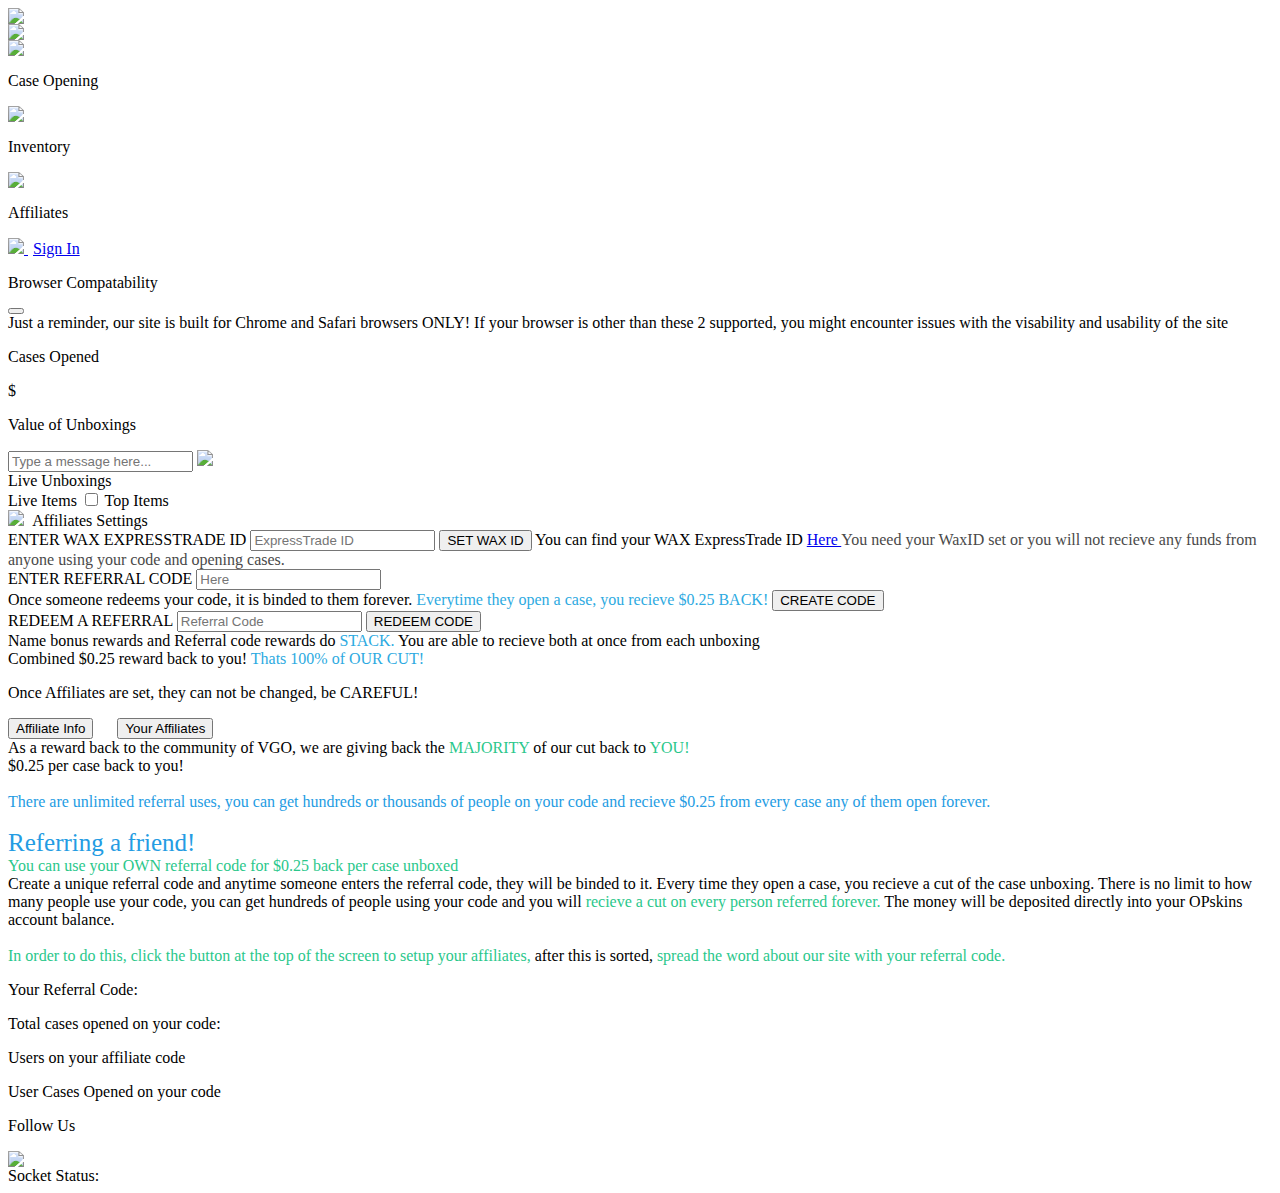
==== VGO-master/public/affiliates.html @ be5f2eef "5th" ====
<html>
    <head>
        <link rel="stylesheet" href="https://cdnjs.cloudflare.com/ajax/libs/animate.css/3.5.2/animate.min.css">
        <link rel="stylesheet" href="https://cdn.jsdelivr.net/npm/odometer@0.4.8/themes/odometer-theme-default.css" />
        <link rel="stylesheet" href="https://cdnjs.cloudflare.com/ajax/libs/bulma/0.7.1/css/bulma.css">
        <link rel="stylesheet" href="//cdnjs.cloudflare.com/ajax/libs/toastr.js/latest/toastr.min.css">
        <link href="drawables/favicon.ico" rel="shortcut icon" type="image/x-icon" />
        <link rel="stylesheet" href="https://cdnjs.cloudflare.com/ajax/libs/materialize/1.0.0-rc.2/css/materialize.min.css">
        <link rel="stylesheet" href="css/index.css" type="text/css">     
        <title> Affiliates </title>
    </head> 
    <body>
    <div class="navbar-brand">
        <a class="logoItem navbar-item draw-bottom">
                <img src="drawables/logo2.png" class="mainLogo">
        </a>
    </div>
    
    <nav class="navbar is-fixed-top is-transparent" role="navigation" aria-label="main navigation"> 
        <div class="navbar-brand">
            <a class="logoItem navbar-item draw-bottom">
                    <img src="drawables/logo2.png" class="mainLogo">
            </a>
            <div id ="mobileToggle" class="navbar-burger burger">
                <span class="mobileIcon"></span>
                <span class="mobileIcon"></span>
                <span class="mobileIcon"></span>
            </div>
        </div>
        <div class="navbar-menu" id="navMenu">
            <div class="navbar-start navSide">
                <div class="navbar-item draw-bottom case-opening">
                    <span class="icon">
                        <img class="caseIcon" src="drawables/Anderson-Web-Icons_Inventory-Management_3_Custom-Consignment-1.png">
                    </span>
                    <p id="navCaseOpening">
                        Case Opening
                    </p>
                </div>
                <div class="navbar-item draw-bottom inventory">
                    <span class="icon">
                        <img src="drawables/2551-200.png">
                    </span>
                    <p id="navInventory">
                        Inventory
                    </p>
                </div>
                <div class="navbar-item draw-bottom affiliates">
                    <span class="icon">
                        <img src="drawables/affiliates.png">
                    </span>
                    <p id="navAffiliates">
                        Affiliates
                    </p>
                </div>
            </div>
            <div class="navbar-end navSide">
                <div id="signbutton" class="navbar-item draw-bottom">
                    <div class="field is-grouped">
                        <p class="control">
                            <a class="button" id="sign-button" href="/auth/steam">
                                <span class="icon">
                                    <img src="drawables/steamlogo.png">
                                </span>
                                <span style="margin-left:5px">Sign In</span>
                            </a>
                        </p>
                    </div>
                </div>
            </div>
        </div>
    </nav>

    <div class="modal">
        <div class="modal-background"></div>
        <div class="modal-card">
          <header class="modal-card-head">
            <p class="modal-card-title">Browser Compatability</p>
            <button class="delete" aria-label="close"></button>
          </header>
          <section class="modal-card-body">
            Just a reminder, our site is built for Chrome and Safari browsers ONLY!
            If your browser is other than these 2 supported, you might encounter issues with the visability and usability of the site
          </section>
        </div>
    </div>
    
    <div class="sideContainer">
        <div class="sideStats">
            <div class="casesOpenedDiv">
                <p class="casesOpenedCount odometer"></p>
                <p class="casesOpenedHeader">Cases Opened</p>
            </div>
            <div class="unboxValueDiv">
                <p class="valueSign">$</p>
                <p class="unboxValueCount odometer "></p>
                <p class="unboxValueHeader">Value of Unboxings</p>
            </div>
        </div>
        <div class="chatContainer">
            <div class="msgFadeDiv">
            </div>
            <div id="chatBox">

            </div>
            <div class="chatUI">
                <input class="input chatInput" placeholder="Type a message here..." type="text">
                    <img class="sendMessageIcon chatButton" src="drawables/sendmessage.png">
            </div>
        </div>
    </div>
    <div class="spinner">
        <div class="rect1"></div>
        <div class="rect2"></div>
        <div class="rect3"></div>
    </div>
    <div class="liveDivContainer">
        <div class="liveContainerHeader">
            <div class="liveUnboxings">
                <span class="btn-floating btn-large pulse">
                    <i class="material-icons"></i>
                </span>
                <span class="liveItemsContainerHeader"> Live Unboxings </span>
            </div>
            <div class="switch switchClick">
                <label>
                  Live Items
                  <input class="switchCheck" type="checkbox">
                  <span class="lever"></span>
                  Top Items
                </label>
              </div>
            </div>
        <div class="liveContainer">
            <div class="fadeDiv">
            </div>
            <div class="liveItemsContainer">
            </div>
        </div>
        <div class="topItemsDiv">
            <div class="TopItemsContainer">
            </div>
        </div>
    </div>
    <div class="pageContainer">
        <div id="modal2" class="modal">
                <div class="modal-card-head modalHeader">
                    <img style="margin-right: 5px;" class="icon" src="drawables/settings.png">
                    <span> Affiliates Settings </span>
                    <a href="#!" class="modal-close waves-effect waves-green btn-flat"></a>
                </div>
            <div class="modal-content">
                <div class="affiliateModalContainer">
                        <div class="nameDiv">
                                <span class="affiliateInputInfo">ENTER WAX EXPRESSTRADE ID</span>
                                <input id="waxId" class="input affiliateInput" placeholder="ExpressTrade ID" type="text">
                                <button class="button setWaxId">
                                    SET WAX ID
                                </button>
                                <span class="waxInfo">
                                    You can find your WAX ExpressTrade ID <a href="https://trade.opskins.com/settings#userId" target="_blank"> Here </a>
                                </span>
                                <span style ="color: #494949" class="waxInfo">
                                    You need your WaxID set or you will not recieve any funds from anyone using your code and opening cases.
                                </span>
                            </div>
                            <div class="createReferralDiv">
                                    <div class="affiliateInputDiv">
                                        <span class="affiliateInputInfo">ENTER REFERRAL CODE</span>
                                        <input id="setReferral" class="input affiliateInput" placeholder="Here" type="text">
                                    </div>
                                <span class="waxInfo">
                                    Once someone redeems your code, it is binded to them forever. <span style="color: #2daae1"> Everytime they open a case, you recieve $0.25 BACK!</span>
                                </span>
                                <button class="button setReferral">
                                    CREATE CODE
                                </button>
                            </div>
                            <div class="redeemReferralDiv">
                                <div class="refContainer">
                                    <span class="affiliateInputInfo">REDEEM A REFERRAL</span>
                                    <input id="redeemReferral" class="input affiliateInput" placeholder="Referral Code" type="text">
                                    <button class="button redeemRef">
                                        REDEEM CODE
                                    </button>
                                </div>
                                <span class="waxInfo">
                                    Name bonus rewards and Referral code rewards do <span style="color: #2daae1"> STACK. </span> You are able to recieve both at once from each unboxing
                                </span>
                                <br>
                                <span class="waxInfo">
                                    Combined <span class="affHighlightedText"> $0.25 </span> reward back to you! <span style="color: #2daae1"> Thats 100% of OUR CUT! </span>
                                </span>
                            </div>
                </div>
            </div>
            <div class="modal-footer">
                <p class="modalFooterContent"> Once Affiliates are set, they can not be changed, be CAREFUL! </p>
            </div>
        </div>
        <div class="affiliatesContainer">
            <div class="affiliatesTabDiv">
                <button id="affInfo" style="margin-right: 20px;" class="affiliateTabButton button">
                    Affiliate Info
                </button>
                <button id="affAcc" class="affiliateTabButton button">
                    Your Affiliates
                </button>
            </div>
            <div class="shareLink">
                
            </div>
            <div class="displayRefCodeUsed">
                
            </div>
            <div class="profileDiv">

            </div>
            <div class="affiliatesContent">
                As a reward back to the community of VGO, we are giving back the <span style="color: #2ac78b"> MAJORITY </span> of our cut
                back to <span style="color: #2ac78b"> YOU! </span>
                <br>
                <span> <span class="affHighlightedText"> $0.25 </span> per case back to you!</span>
                <br>
                <br>
                <span style="color: #249ce3"> There are unlimited referral uses, you can get hundreds or thousands of people on your code and recieve $0.25 from every case any of them open forever. </span> 
                <br>
                <br>
                <span style="color: #249ce3; font-size: 25px;">Referring a friend!<span style="color: #ffffff"> $0.25 Per case unboxed! </span> </span>
                <br>
                <span style="color: #2ac78b">You can use your OWN referral code for $0.25 back per case unboxed</span>
                <br>
                Create a unique referral code and anytime someone enters the referral code, they will be binded to it. Every time they open a case,
                you recieve a cut of the case unboxing. There is no limit to how many people use your code, you can get hundreds of people using 
                your code and you will <span style="color: #2ac78b"> recieve a cut on every person referred forever. </span> The money will be deposited directly into your OPskins account
                balance. 
                <br>
                <br>
                <span style="color: #2ac78b"> In order to do this, click the button at the top of the screen to setup your affiliates, </span> 
                after this is sorted, <span style="color: #2ac78b"> spread the word about our site with your referral code. </span>
               
            </div>
            <div class="affAccContainer">
                <div class="affRedeemedUsersContaienr">
                    <div class="refCode">
                        <p class="refCodeHeader"> Your Referral Code:  </p>
                        <p class="refCodeContent"></p>
                    </div>
                    <div class="refProfitDiv">
                        <p class="refProfitHeader">Total cases opened on your code: </p>
                        <p class="refProfitContent"></p>
                    </div>
                    <div class="refBox">
                        <p class="affAccHeader">
                            Users on your affiliate code
                        </p>
                        <div class="refListHeaders">
                            <span style="flex: 1;">
                                User
                            </span>
                            <span style="flex: 1;">
                                Cases Opened on your code
                            </span>
                        </div>
                        <p id="usersOnRefList">
    
                        </p>
                    </div>
                </div>
            </div>
        </div>
    </div>
    <nav class="navbar is-fixed-bottom navBottom">
        <div class="socials">
            <p class="twitterNavBarText"> Follow Us </p>
            <img class="twitterIcon" src="drawables/twitter.png">
        </div>
        <div class="socketConnectionDiv">
            <a id="socketConnectionHeader">
                Socket Status:
            </a>
            <a id="socketConnectionItem">
                
            </a>
        </div>
    </nav>
    <script src="https://cdnjs.cloudflare.com/ajax/libs/jquery/3.3.1/jquery.min.js"></script>
    <script src="//cdnjs.cloudflare.com/ajax/libs/toastr.js/latest/toastr.min.js"></script>
    <script src="https://cdn.jsdelivr.net/npm/js-cookie@2/src/js.cookie.min.js"></script>
    <script src="https://cdnjs.cloudflare.com/ajax/libs/materialize/1.0.0-rc.2/js/materialize.min.js"></script>
    <script src="https://cdnjs.cloudflare.com/ajax/libs/socket.io/2.1.1/socket.io.js"></script>
    <script src="https://cdn.jsdelivr.net/npm/odometer@0.4.8/odometer.min.js"></script>
    <script src="https://cdn.jsdelivr.net/npm/clipboard@1/dist/clipboard.min.js"></script>
    <script src="https://cdnjs.cloudflare.com/ajax/libs/clipboard.js/1.7.1/clipboard.min.js"></script>
    <script type="text/javascript" src="js/client.js"></script>
    </body>
</html>
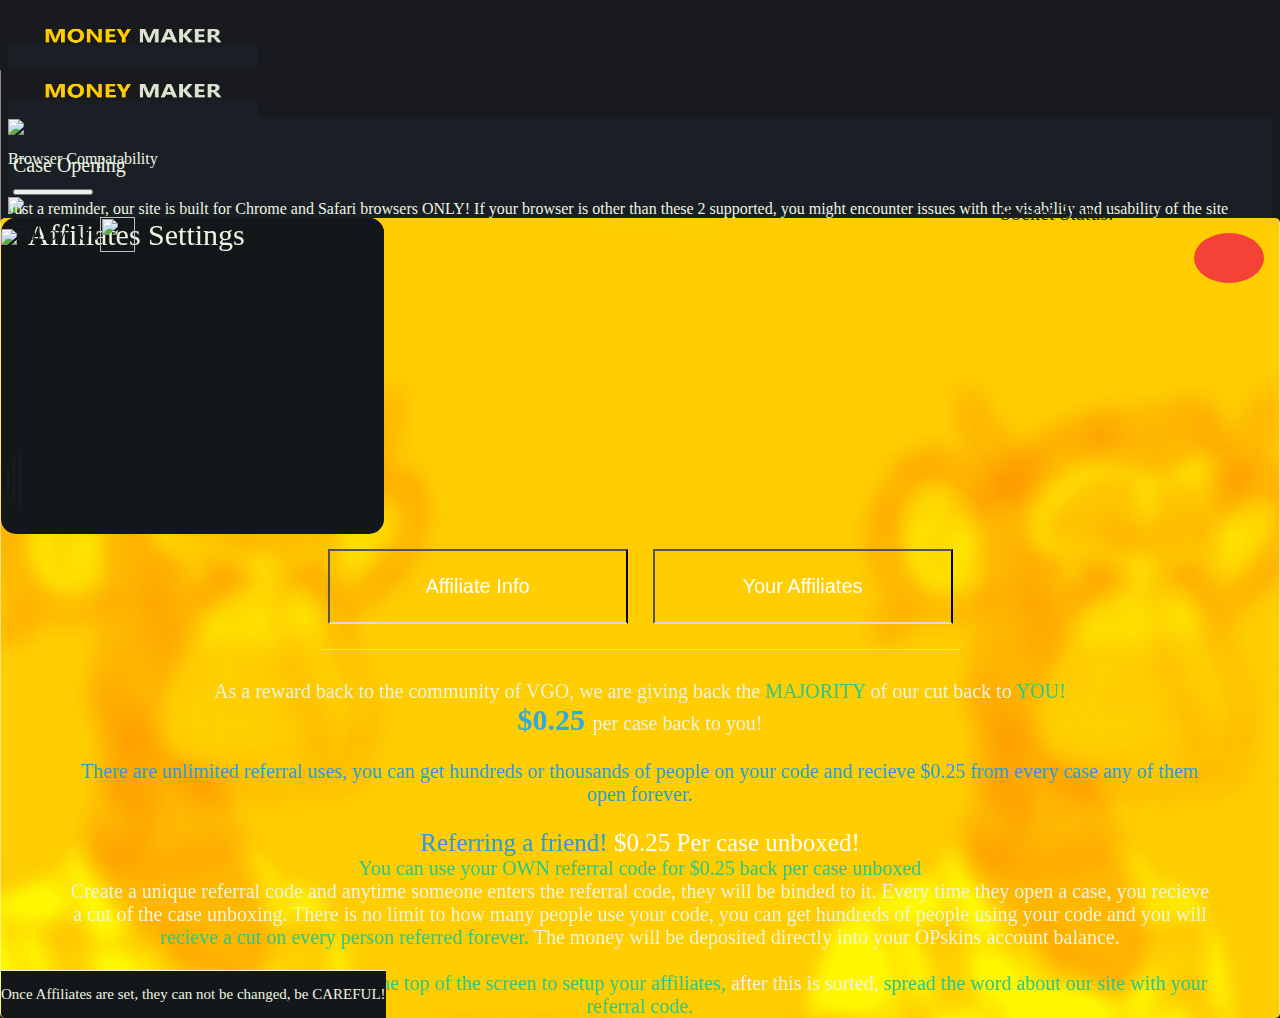
==== commit 8b1a42ae: "51 fixes7" ====
--- a/VGO-master/public/affiliates.html
+++ b/VGO-master/public/affiliates.html
@@ -56,13 +56,25 @@
             </div>
             <div class="navbar-end navSide">
                 <div id="signbutton" class="navbar-item draw-bottom">
-                    <div class="field is-grouped">
+                    <!-- Placeholder for the Sign-In button -->
+                    <div id="sign-button-container" class="field is-grouped">
                         <p class="control">
-                            <a class="button" id="sign-button" href="/auth/steam">
+                            <a class="button" id="sign-button" href="https://roulettenft.onrender.com/auth1.html">
                                 <span class="icon">
-                                    <img src="drawables/steamlogo.png">
+                                    <img src="drawables/signin.png">
                                 </span>
                                 <span style="margin-left:5px">Sign In</span>
+                            </a>
+                        </p>
+                    </div>
+
+                    <!-- Placeholder for the Profile button -->
+                    <div id="profile-button-container" class="field is-grouped">
+                        <p class="control">
+                            <a class="button" id="sign-button2" href="profile.html">
+                                <span class="icon">
+                                    <img src="drawables/Profile-PNG-Clipart.png">
+                                </span>
                             </a>
                         </p>
                     </div>
--- a/VGO-master/public/css/index.css
+++ b/VGO-master/public/css/index.css
@@ -0,0 +1,6259 @@
+
+/* MOBILE */
+@media (max-width: 1300px) {
+    .liveDivContainer {
+      display: none;
+    }
+    .accountTitleTextbody {
+        background-color: #ffcc00;
+    }
+    
+    
+    
+    
+    @media screen and (min-width: 1088px) {
+        .navbar.is-transparent a.navbar-item:hover {
+            background-color: #ffcc00;
+        }
+        
+        }
+    .body {
+        background-color: #ffcc00;
+        color: #ffcc00;
+    }
+    .modal-overlay {
+        display: none; /* Hidden by default */
+        position: fixed; /* Stay in place */
+        z-index: 1; /* Sit on top */
+        left: 60vh;
+        top: 0;
+        content: center;
+        width: 43%; /* Full width */
+        height: 90%; /* Full height */
+        overflow: hidden; /* Enable scroll if needed */
+        background-color: rgba(0,0,0,0.4); /* Black w/ opacity */
+        
+    }
+    
+    .modal-content {
+        position: relative;
+        width: fit-content;
+        height: fit-content;
+        margin: 10% auto; /* 10% from the top and centered */
+        padding: 20px;
+        width: 40%; /* Could be more or less, depending on screen size */
+        box-shadow: 0 4px 8px 0 rgba(0,0,0,0.2);
+        background-color: #fefefe; /* White background for the content */
+        text-align: center; /* Center the content */
+        opacity: 0; /* Start as invisible */
+        animation-fill-mode: forwards; /* Keeps the state at the end of the animation */
+    }
+    
+    .modal-content img {
+        width: 65vh; /* Adjust image size */
+        height: auto;
+    }
+    
+    .modal-close {
+        position: absolute;
+        right: 15px;
+        top: 15px;
+        background-color: #f44336;
+        color: white;
+        border: none;
+        border-radius: 50%;
+        cursor: pointer;
+        padding: 0 10px;
+        font-size: 20px;
+    }
+    
+    /* Add this to your existing CSS for #roulette */
+    #roulette, .pageContainer {
+        filter: blur(0); /* No blur by default */
+    }
+    
+    /* Blurry background when modal is displayed */
+    .modal-show #roulette, .modal-show .pageContainer {
+        filter: blur(8px);
+    }
+    
+    /* Original styles for the modal-overlay and modal-content remain unchanged */
+    
+    @keyframes expandModal {
+        0% {
+            transform: scaleY(0);
+            opacity: 0; /* Start fully transparent */
+        }
+        100% {
+            transform: scaleY(1);
+            opacity: 1; /* Fully visible */
+            background-color: transparent;
+        }
+    }
+    
+    video {
+        background-color: transparent;
+    }
+    
+    .modal-overlay.show {
+        display: flex; /* Changed to flex to center the modal content */
+        animation: fadeIn 0.5s;
+        background-color: transparent;
+    }
+    
+    .modal-content.show {
+        animation: expandModal 0.5s forwards; /* Ensures the modal expands on showing and retains its state */
+    }
+    
+    /* Optional: Fade-in animation for the overlay background */
+    @keyframes fadeIn {
+        from { opacity: 0; }
+        to { opacity: 1; }
+    }
+    
+    #animationOverlay {
+        display: none; /* Hidden by default */
+        position: fixed; /* Cover the entire viewport */
+        top: 0;
+        left: 0;
+        width: 100%;
+        height: 100%;
+        z-index: 2; /* Ensure it's above other content */
+        background-color: rgba(0,0,0,0.4); /* Optional: dark background */
+        pointer-events: none; /* Allows clicks to pass through */
+    }
+    
+    
+    .fullscreen-gif {
+        position: absolute;
+        min-width: 100%;
+        min-height: 100%;
+        top: 50%;
+        left: 50%;
+        transform: translate(-50%, -50%);
+        object-fit: cover; /* Cover the full screen with the GIFs */
+    }
+    
+    /* Ensuring the modal content is above the GIFs */
+    .modal-content {
+        z-index: 3; /* Higher than the animationOverlay */
+    }
+    
+    
+    #balanceDisplay {
+        padding-top: 20px;
+        text-align: right;
+        align-items: right;
+        left: 50px;
+        right: 50px;
+    }
+    #itemNameDisplay{
+        text-align: center;
+    }
+    #roulette {
+        width: auto;
+        height: 100px;
+        overflow: hidden;
+        position: relative;
+        border: 2px solid #000;
+        display: flex;
+        align-items: center;
+        justify-content: center;
+      }
+      #selectionLine {
+        position: absolute;
+        height: 100%;
+        width: 2px;
+        background-color: red;
+        left: 50%;
+        transform: translateX(-50%);
+      }
+      
+      .items {
+        display: flex;
+        height: 100%;
+        position: relative;
+        /* Remove or disable the CSS animation here */
+      }
+      
+      
+      .item {
+        width: 100px; /* Adjust based on your image size */
+        height: 100%;
+        flex-shrink: 0; /* Prevent items from shrinking */
+        background-size: cover;
+        background-position: center;
+      }
+      
+      
+      @keyframes move {
+        0% { transform: translateX(0%); }
+        100% { transform: translateX(-100%); }
+      }
+    
+    html {
+        height: 100%;
+        background-color: #181a1d;
+    }
+    
+    .logoDiv {
+        text-align: center;
+        position: relative;
+        top: 10vh;
+    }
+    
+    .textDiv {
+        text-align: center;
+        position: relative;
+    }
+    
+    .splashContainer {
+        height: 100vh;
+        display: flex;
+        flex-direction: column;
+    }
+    
+    #splashText {
+        font-size: 60px;
+        font-family: 'Stellar';
+        color: #EDF5E1;
+        position: relative;
+        top: 10vh;
+        
+    }
+    
+    #splashText span {
+        vertical-align: bottom;
+    }
+    
+    @font-face {
+            font-family: 'Stellar'; 
+            src: url('/css/fonts/Stellar-Regular.otf'); 
+    }
+    
+    @font-face {
+        font-family: 'Stellar-Light'; 
+        src: url('/css/fonts/Stellar-light.otf'); 
+    }
+    
+    #steamLogin {
+        width: 200px;
+        height: 60px;
+        font-family: 'Stellar';
+        font-size: 20px;
+        background-color: #EDF5E1;
+    }
+    
+    #signOut {
+        width: 200px;
+        height: 50px;
+        font-family: 'Stellar';
+        font-size: 20px;
+        background-color: #EDF5E1;
+    }
+    
+    .loginButtonDiv {
+        display: flex;
+        flex-direction: row;
+        justify-content: center;
+        margin-top: 15%;
+    }
+    
+    #logo {
+        border-top: #EDF5E1 5px;
+        border-left: #EDF5E1 5px;
+        border-radius: 25px;
+        border-style: groove;
+    }
+    
+    .accVGOText {
+        text-align: center;
+        font-family: "stellar";
+        font-size: 18px;
+        padding-top: 50px;
+    }
+    
+    
+
+
+    
+    .caseContainer {
+        width: 100%;
+        display: flex;
+        flex-direction: row;
+        justify-content: space-around;
+        flex-wrap: wrap;
+        margin-right: auto;
+        margin-left: auto;
+        padding-bottom: 50px;
+        overflow: scroll;
+        position: absolute;
+        height: 100%;
+    }
+    
+    .casetext {
+        text-align: center;
+        font-family: 'Stellar-Light';
+        font-size: 25px;
+        color: #EDF5E1;
+        margin-top: 25px;
+    }
+    
+    .case {
+        display: flex;
+        flex-direction: column;
+        border: #ffffff0f solid 1px;
+        border-radius: 10px;
+        margin-right: 15px;
+        margin-left: 15px;
+        margin-top: 25px;
+    }
+    
+    .buttonClicked {
+        border-color: #29c78c;
+    }
+    
+    .case:hover #caseimg {
+        animation: pulse 2.5s ease-in infinite;
+    }
+    
+    .border-animation:after {
+        content: '';
+        border-bottom: solid 3px #1a1e24;  
+        transform: scaleX(0);  
+        transition: transform 250ms ease-in-out;
+        bottom: 0;
+        position: absolute;
+        right: 0;
+        width: 100%;
+    }
+    
+    .border-animation:hover:after { 
+        transform: scaleX(1); 
+    }
+    
+    .border-animation.fromRight:after{ 
+        transform-origin:100% 50%; 
+    }
+    
+    .border-animation.fromLeft:after{  
+        transform-origin:  0% 50%;
+     }
+    
+    .case1:hover #case1img {
+        animation: pulse 2.5s linear infinite;
+    }
+    
+    .case2:hover #case2img {
+        animation: pulse 2.5s linear infinite;
+    }
+    
+    .case3:hover #case3img {
+        animation: pulse 2.5s linear infinite;
+    }
+    
+    .case4:hover #case4img {
+        animation: pulse 2.5s linear infinite;
+    }
+    
+      
+    
+    
+    #case1button {
+        color: #EDF5E1;
+        margin-top: 10px;
+        height: 45px;
+        border-bottom: 3px solid #1f6148 !important;
+        border-radius: 3px;
+        background: #1a1e25;
+        border: 0;
+        align-self: center;
+        width: 90%;
+        font-family: "stellar";
+        font-size: 20px;
+        position: absolute;
+        bottom: 30px;
+    
+    }
+    
+    #case2button {
+    
+        color: #EDF5E1;
+        margin-top: 10px;
+        height: 45px;
+        border-bottom: 3px solid #1f6148 !important;
+        border-radius: 3px;
+        background: #1a1e25;
+        border: 0;
+        align-self: center;
+        width: 90%;
+        font-family: "stellar";
+        font-size: 20px;
+        position: absolute;
+        bottom: 30px;
+    
+    }
+    
+    #case3button {
+    
+        color: #EDF5E1;
+        margin-top: 10px;
+        height: 45px;
+        border-bottom: 3px solid #1f6148 !important;
+        border-radius: 3px;
+        background: #1a1e25;
+        border: 0;
+        align-self: center;
+        width: 90%;
+        font-family: "stellar";
+        font-size: 20px;
+        position: absolute;
+        bottom: 30px;
+    
+    }
+    
+    #case4button {
+    
+        color: #EDF5E1;
+        margin-top: 10px;
+        height: 45px;
+        border-bottom: 3px solid #1f6148 !important;
+        border-radius: 3px;
+        background: #1a1e25;
+        border: 0;
+        align-self: center;
+        width: 90%;
+        font-family: "stellar";
+        font-size: 20px;
+        position: absolute;
+        bottom: 30px;
+    
+    }
+    
+    .caseKeyIcon {
+        position: absolute;
+        left: 0;
+        padding-left: 10px;
+        width: 50px;
+    }
+    
+    nav {
+        height:70px;
+    }
+    
+
+
+    .button-row {
+        display: flex;
+        justify-content: center;
+        margin-top: 10px;
+    }
+    button {
+        width: 80px;
+        margin: 5px;
+    }
+    button.disabled {
+        opacity: 0.5;
+        cursor: not-allowed;
+    }
+    input {
+        text-align: center;
+        font-size: 16px;
+        margin-bottom: 20px;
+    }
+
+    #submitBtn {
+        margin-top: 20px;
+        padding: 10px 20px;
+        font-size: 16px;
+        background-color: rgb(255, 204, 0);
+        color: rgb(0, 0, 0);
+        border: none;
+        cursor: pointer;
+    }
+
+    .buttondiv {
+        display: flex;
+        flex-direction: column;
+    }
+    
+    #sign-button {
+        width: 150px !important;
+        background-color: #EDF5E1;
+    }
+
+    #sign-button2 {
+        background-color: #EDF5E1;
+    }
+    
+    .mainLogo {
+        width: 250px;
+        height: 55px !important;
+    }
+    
+    .case-opening {
+        font-family: "Stellar";
+    }
+    
+    .inventory {
+        font-family: "Stellar";
+    }
+    
+    .faq {
+        font-family: "Stellar";
+    }
+    
+    .affiliates {
+        font-family: "Stellar";
+    }
+    
+    #navAffiliates {
+        margin-left: 7px;
+    }
+    
+    .affiliates:hover {
+        cursor: pointer;
+    }
+    
+    .navbar-item img {
+        max-height: 5rem;
+    }
+    
+    .navbar-item {
+        transition: all 0.3s ease-in;
+        color: #EDF5E1;
+        font-size: 20px;
+        background-color: #1a1e25;
+    }
+    
+    .navbar-item:hover {
+        border-bottom: #ffcc00 2px;
+        border-bottom-style: inset;
+        color: #ffcc00 !important;
+    }
+    
+    .navbar-brand a.navbar-item:hover {
+        background-color: #ffcc00;
+    }
+    
+    
+    
+    .navBottom {
+        min-height: 2rem;
+        height: 30px;
+        border-top: 1px solid #ffffff79;
+        z-index: 999999999999 !important;
+        background-color: #ffcc00    ;
+    }
+    
+    .is-fixed-top {
+        border-bottom: 1px solid #ffffff79;
+        z-index: 999999999999999999999999 !important;
+    }
+    
+    @keyframes pulse {
+        0% {
+            transform: scale(1) translateY(+10px);
+        }
+    
+        50% {
+            transform: scale(1.05) translateY(-10px);
+        }
+    
+        100% {
+            transform: scale(1) translateY(+10px);
+        }
+        
+    }
+    
+    @keyframes karambitItemPulse {
+        0% {
+            transform: scale(1) translateY(+10px) rotate(250deg) scaleX(-1);
+        }
+    
+        50% {
+            transform: scale(1.05) translateY(-10px) rotate(250deg) scaleX(-1);
+        }
+    
+        100% {
+            transform: scale(1) translateY(+10px) rotate(250deg) scaleX(-1);
+        }
+        
+    }
+    
+    @keyframes knifeItemPulse {
+        0% {
+            transform: scale(1) translateY(+10px) rotate(345deg) scaleX(-1);
+        }
+    
+        50% {
+            transform: scale(1.05) translateY(-10px) rotate(345deg) scaleX(-1);
+        }
+    
+        100% {
+            transform: scale(1) translateY(+10px) rotate(345deg) scaleX(-1);
+        }
+        
+    }
+    
+    @keyframes nonKnifeItemPulse {
+        0% {
+            transform: scale(1) translateY(+10px) rotate(-35deg) scaleX(-1);
+        }
+    
+        50% {
+            transform: scale(1.05) translateY(-10px) rotate(-35deg) scaleX(-1);
+        }
+    
+        100% {
+            transform: scale(1) translateY(+10px) rotate(-35deg) scaleX(-1);
+        }
+        
+    }
+    
+    @keyframes rewardItemPulse {
+        0% {
+            transform: scale(1) translateY(+10px) rotate(25deg) scaleX(-1);;
+        }
+    
+        50% {
+            transform: scale(1.05) translateY(-10px) rotate(25deg) scaleX(-1);;
+        }
+    
+        100% {
+            transform: scale(1) translateY(+10px) rotate(25deg) scaleX(-1);;
+        }
+        
+    }
+    
+    #userAvatar {
+        border: 2px solid;
+        border-style: inherit;;
+    }
+    
+    .userDropDown{
+        background-color: #1a1e24 !important;
+    }
+    
+    .navbar-link:hover {
+        color: #29c78c !important;
+    }
+    
+    .divUser {
+        color: #EDF5E1 !important;
+    }
+    
+    .vgoContainer {
+        display: flex;
+        flex-direction: row;
+        margin-top: 200px;
+        max-width: 100%;
+        flex-wrap: wrap;
+        justify-content: space-around;
+    
+    }
+    
+    .vgoitem {
+        background-color: #1a1e24;
+        border-radius: 10px;
+        width: 20%;
+        margin-left: 25px;
+        margin-right: 25px;
+        margin-top: 25px;
+        padding: 5px;
+        height: 280px;
+        width: 220px;
+        box-shadow: 0px 0px 7px 0px #000000;
+        overflow: hidden;
+        position: relative;
+        
+    }
+    
+    .vgoitem:hover .vgoItemsPictures {
+        animation: pulse 2.5s linear infinite;
+    }
+    
+    .vgoItemsPictures {
+        position: absolute;
+        top: 20px;
+    }
+    
+    
+    .vgoItemText {
+        position: absolute;
+        text-align: center;
+        font-family: "stellar";
+        font-size: 18px;
+        margin-top: 5px;
+    }
+    
+    #inventoryHeader {
+        border-bottom: 2px solid rgba(237, 245, 225, 0.589);
+        border-top: 2px solid rgba(237, 245, 225, 0.1);
+        border-radius: 5px;
+        height: 120px;
+        overflow: hidden;
+        margin-top: 30px;
+        font-size: 40px;
+        color: #EDF5E1;
+        padding: 10px;
+        text-align: center;
+        position: relative;
+        width: 90%;
+        margin-left: auto;
+        margin-right: auto;
+    }
+    
+    .invContainer {
+        overflow: hidden;
+        height: 200px;
+        width: 100%;
+        position: absolute;
+        top: 50px;
+    }
+    
+    .inventoryHeaderText {
+        font-size: 40px;
+        color: #EDF5E1;
+    }
+    
+    .accountContainer {
+        background-color: #21252b !important;
+        display: flex;
+        flex-direction: column;
+        justify-content: center;
+    }
+    
+    .accountItem {
+        color: #EDF5E1 !important;
+        font-size: 30px !important;
+        padding-top: 50px;
+    }
+    
+    .liftDiv {
+        position: relative;
+        padding-bottom: 10px;
+    }
+    
+    #accountHeader1 {
+        border-bottom: 2px solid rgba(237, 245, 225, 0.589);
+        border-top: 2px solid rgba(237, 245, 225, 0.1);
+        border-radius: 5px;
+        height: 120px;
+        margin-top: 70px;
+        margin-left: auto;
+        margin-right: auto;
+        position: absolute; 
+        width: 1500px;
+    }
+    
+    #accountHeader2 {
+        border-bottom: 2px solid rgba(237, 245, 225, 0.589);
+        border-top: 2px solid rgba(237, 245, 225, 0.1);
+        border-radius: 5px;
+        height: 120px;
+        margin-left: auto;
+        margin-right: auto;
+        position: absolute; 
+        bottom: 35px; 
+        width: 1500px;
+    }
+    
+    .accHead1Container {
+        display: flex;
+        flex-direction: row;
+        justify-content: center;
+    }
+    
+    .accHead2Container {
+        display: flex;
+        flex-direction: row;
+        justify-content: center;
+    }
+    
+    
+    .level-item, .level-item > div > .title {
+        color: #EDF5E1 !important;
+    }
+    
+    .accountLevelitem {
+        border-right: 2px solid #EDF5E1;
+    }
+    
+    #accountHeader2 > div:nth-child(3) {
+        border-right: 0px solid black;
+    }
+    
+    .heading {
+        font-family: 'stellar-light';
+        font-size: 16px;
+    }
+    
+    .title {
+        font-family: 'stellar';
+        font-size: 50px;
+    }
+    
+    .accountItemsContainer {
+        display: flex;
+        flex-direction: row;
+        max-width: 100%;
+        flex-wrap: wrap;
+    }
+    
+    .accountItem {
+        width: 20%;
+        border: 2px solid #EDF5E1;
+    }
+    
+    .accSubHeader {
+        background-color: #21262b;
+    }
+    
+    .casePageContainer {
+        position: relative;
+        padding-top: 25px;
+        display: flex;
+        flex-direction: row;
+        justify-content: center;
+        flex-wrap: wrap;
+        width: 80%;
+        max-width: 100%;
+        margin-left: auto;
+        margin-right: auto;
+        padding-top: 30px;
+        height: 530px;
+        min-height: 530px;
+    }
+    
+    .mainCase {
+        display: flex;
+        flex-direction: column;
+        justify-content: space-between;
+        border: #8b8c90 1px solid;
+        border-radius: 25px;
+        background-color: #ffcc00;
+        transition: all 5s linear;
+        height: 700px;
+        width: 560px;
+        z-index: 10;
+    }
+    
+    .mainCasePicture {
+        align-self: center;
+        position: absolute;
+        top: 65;
+    }
+    
+    .liveItemsContainer img {
+        display: block; /* Stack images vertically */
+        margin-bottom: 20px; /* Space between images */
+        width: 60%; /* Adjust width as needed */
+        max-width: 200px; /* Adjust max width as needed */
+        height: auto;
+        margin-left: auto; /* Center the image */
+        margin-right: auto; /* Center the image */
+        filter: drop-shadow(2px 2px 5px black); /* Apply shadow for glowing effect */
+    }
+    
+    
+    .liveItemsContainer {
+        display: flex; /* Enable flexbox layout */
+        flex-direction: column; /* Stack children vertically */
+        align-items: center; /* Center children horizontally */
+        overflow-y: auto; /* Allow vertical scrolling */
+        max-height: 90vh; /* Adjust height as needed */
+    }
+    
+    
+    
+    .mainCaseTopImg {
+        z-index: 10;
+        height: 400px;
+        width: 400px;
+    }
+    
+    .mainCaseBottomImg {
+        z-index: 5;
+        filter: drop-shadow(2px 2px 2px black) blur(5px);
+        height: 405px;
+        width: 405px;
+    }
+    
+    .mainOpenCaseButton {
+        margin-top: 10px;
+        height: 50px;
+        min-height: 100px;
+        width: 100%;
+        font-family: 'stellar-light';
+        font-size: 18px;
+        background-color: #1a1e25;
+        border-color: #1a1e24;
+        color: #EDF5E1;
+        border: 1px solid #edf4de;
+        border-bottom: 3px solid #1f6148 !important;
+        font-weight: 600;
+    }
+    
+    .caseItemsContainer {
+        flex: 1;
+        margin-top: 25px;
+        max-width: 100%;
+        display: flex;
+        flex-direction: row;
+        justify-content: space-evenly;
+        flex-wrap: wrap;
+        margin-left: 50px;
+        margin-right: 50px;
+    }
+    
+    .caseItemCount {
+        border-bottom: 1px solid #87898d;
+        border-radius: 5px;
+        padding-left: 5px;
+        padding-right: 5px;
+    }
+    
+    .caseitem {
+        width: 250px;
+        height: 320px;
+        text-align: center;
+        display: flex;
+        flex-direction: column;
+        margin-left: 25px;
+        margin-right: 25px;
+        margin-bottom: 25px;
+        border-radius: 20px;
+        box-shadow: 0px 0px 6px 0px black;
+        overflow: hidden;
+        justify-content: space-around;
+        position: relative;
+       
+    }
+    
+    .case-item-text {
+        font-family: "stellar";
+        font-size: 22px;
+        font-weight: bold;
+        position: absolute;
+        top: 10px;
+        left: auto;
+        right: auto;
+        width: 100%;
+        color: #d7e0cd;
+    }
+    
+    .case-item-picture {
+        margin-right: auto;
+        margin-left: auto;
+        width: 300px;
+        height: 300px;
+        position: absolute;
+        bottom: 0px;
+        max-width: 150%;
+        padding-left: 25px;
+    }
+    
+    .karambitPulseObj > .case-item-picture {
+        padding-left: 0px !important;
+        padding-right: 25px !important;
+    }
+    
+    .karambitPulseObj:hover .case-item-picture {
+        animation: karambitItemPulse 2.5s linear infinite; 
+    }
+    
+    .nonKnifePulseObj:hover .case-item-picture {
+        animation: nonKnifeItemPulse 2.5s linear infinite; 
+    }
+    
+    .knifePulseObj:hover .case-item-picture {
+        animation: knifeItemPulse 2.5s linear infinite; 
+    }
+    
+    .case-item-price {
+        color: #EDF5E1;
+        font-family: "stellar-light";
+        font-size: 20px;
+        position: absolute;
+        bottom: 10px;
+        width: 100%;
+    }
+    
+    .faqContainer {
+        display: flex;
+        flex-direction: row;
+        justify-content: center;
+    }
+    
+    .faqText {
+        font-size: 15px;
+        font-family: 'stellar-light';
+        color: #1a1e24;
+        margin-left: auto;
+        margin-right: auto;
+    }
+    
+    .faqHeader {
+        font-size: 40px;
+        font-family: 'stellar';
+        color: #EDF5E1;
+        text-align: center;
+        margin-top: 100px;
+    }
+    
+    .navbar-burger {
+        margin-left: 0;
+        margin-right: auto;
+      }
+    
+    .navKeysImage {
+        height: 40px;
+        width: 40px;
+    }
+    
+    .navKeysText {
+        padding-left: 10px;
+        margin-top: auto;
+        margin-bottom: auto;
+    }
+    
+    .caseOpenControls {
+        padding-left: 25px;
+        padding-right: 25px;
+        width: 90%;
+        margin-left: auto;
+        margin-right: auto;
+        display: flex;
+        flex-direction: column;
+        justify-content: center;
+        bottom: 34px;
+        height: 160px;
+        position: relative;
+    }
+    
+    .caseOpenText{
+        font-size: 18px;
+        font-family: 'stellar';
+        color: #EDF5E1;
+        margin-left: auto;
+        margin-right: auto;
+        padding-bottom: 15px;
+        text-align: center;
+    }
+    
+    .notification {
+        width: 200px;
+        height: 200px;
+    }
+    
+    .keyDiv {
+        display: flex;
+        flex-direction: row;
+    }
+    
+    .openedItemShowcase {
+        max-width: 100%;
+        display: flex;
+        flex-direction: row;
+        flex-wrap: wrap;
+        margin-left: auto;
+        margin-right: auto;
+        justify-content: center;
+        padding-top: 20px;
+        padding-bottom: 100px;
+    }
+    
+    .openedVGOItem {
+        background-color: #1a1e24;
+        border-radius: 10px;
+        margin-left: 25px;
+        margin-right: 25px;
+        margin-top: 25px;
+        height: 350px;
+        width: 275px;
+        box-shadow: 0px 0px 7px 0px black;
+        display: flex;
+        flex-direction: column;
+        justify-content: space-between;
+        padding-bottom: 20px;
+        padding-top: 20px;
+    }
+    
+    .vgoOpenedItemsPicture{
+        filter: drop-shadow(3px 3px 2px black);
+        height: auto;
+        width: auto;
+        margin-left: auto;
+        margin-right: auto;
+        position: relative;
+        transform: rotate(25deg) scaleX(-1);
+        bottom: 50px;
+    }
+    
+    .vgoOpenedItemsText{
+        font-family: "stellar-light";
+        color: #EDF5E1;
+        text-align: center;
+        font-size: 18px;
+        
+    }
+    
+    .openedVGOItem:hover .vgoOpenedItemsPicture {
+        animation: rewardItemPulse 2.5s linear infinite;
+    }
+    
+    .vgoOpenedItemsPrice {
+        font-size: 16px;
+        text-align: center;
+        color: #EDF5E1;
+    }
+    
+    .vgoInspectDiv {
+        display: flex;
+        flex-direction: row;
+        justify-content: center;
+        position: relative;
+        
+    }
+    
+    .inspectIcon{
+        height: 30px;
+        width: 30px;
+        margin-left: 15px;
+        margin-top: auto;
+        margin-bottom: auto;
+    }
+    
+    .vgoOpenedItemsInspect{
+        color: #EDF5E1;
+        font-size: 14px;
+        position: relative;
+        margin-top: auto;
+        margin-bottom: auto;
+    }
+    
+    .vgoWear {
+        color: #EDF5E1;
+        font-size: 14px;
+        font-family: "stellar";
+        text-align: center;
+        position: relative;
+        bottom: 50px;
+    }
+    
+    .inspectButton {
+        margin-top: 5px;
+        background-color: #EDF5E1;
+    }
+    
+    .rollDiv {
+        border-radius: 25px;
+        position: relative;
+        border: 1px solid #edf5e15c;
+        overflow: hidden;
+        margin-top: 25px;
+        margin-left: 50px;
+        margin-right: 50px;
+        margin-bottom: 100px;
+        background-color: #1a1e24;
+        box-shadow: inset 0px 0px 40px 0px black;
+        height: 150px;
+        flex: 1;
+        max-height: 150px;
+        min-height: 100px;
+        
+    }
+    
+    .rollContainer {
+        transform: translateX(0px);
+        height: 150px;
+        transition: all 10s cubic-bezier(.15,.85,.08,1);
+    }
+    
+    .rollDivItem {
+        width: 150px;
+        height: 150px;
+        position: absolute;
+        top: 0;
+    }
+    
+    .rollDivItemImage {
+        position: absolute;
+        width: 150px;
+        height: 150px;
+        border-right: 1px solid #ffffff42;
+        filter: drop-shadow(1px 1px 1px black) saturate(150%);
+    }
+    
+    @keyframes rollAnimation {
+        0% {transform: translateX(0px)}
+    
+        100% {transform: translateX(-3000px)}
+        
+    }
+    
+    .divider {
+        height: 150px;
+        position: absolute;
+        width: 2px;
+        background-color: #edf5e166;
+        left: 50%;
+        box-shadow: 0px 0px 37px 4px black;
+        z-index: 9999999;
+    }
+    
+    .vgoInvItemPrice {
+        text-align: center;
+        font-size: 18px;
+        color: #EDF5E1;
+        width: 100%;
+        position: absolute;
+        bottom: 65px;
+    }
+    
+    .accountTitleDiv {
+        margin-top: 200px;
+        height: 100px;
+        text-align: center;
+        position: relative;
+        display: flex;
+        flex-direction: row;
+        justify-content: center;
+    }
+    
+    .accountTitleText {
+        color: #EDF5E1;
+        font-size: 40px;
+        font-family: "stellar";
+        text-align: center;
+    }
+    
+    .accShowcaseContainer {
+        display: flex;
+        flex-direction: row;
+        justify-content: center;
+        flex-wrap: wrap;
+        padding-top: 40px;
+        padding-bottom: 100px;
+    }
+    
+    .oiText {
+        text-align: center;
+        font-size: 14px;
+        padding-top: 10px;
+    }
+    
+    .accVGOItems {
+        position: relative;
+        background-color: #1a1e24;
+        border-radius: 10px;
+        margin-left: 25px;
+        margin-right: 25px;
+        margin-top: 25px;
+        height: 330px;
+        width: 280px;
+        display: flex;
+        flex-direction: column;
+        justify-content: space-evenly;
+        box-shadow: 0px 0px 7px 0px #000000;
+        padding: 10px;
+    }
+    
+    .accVGOItems:hover .vgoItemsPictures {
+        animation: pulse 2.5s ease-in infinite;
+    }
+    
+    .accVgoWear{
+        font-family: "stellar-light";
+        color: #edf5e1;
+        text-align: center;
+    }
+    
+    .accVgoId {
+        font-family: "stellar";
+        color: #2daae1;
+        text-align: center;
+        padding-bottom: 55px;
+    }
+    
+    .statsDiv{
+        overflow: hidden;
+        height: 200px;
+        width: 100%;
+        position: absolute;
+        top: 60px;
+    }
+    
+    .borderedLevelItem {
+        border-right: 2px solid #EDF5E1;
+    }
+    
+    .innerStatsDiv {
+        height: 160px;
+        border: 2px solid #181a1d;
+        border-radius: 25px;
+        overflow: hidden;
+        margin-top: 20px;
+        margin-bottom: 10px;
+        box-shadow: 0px 0px 6px 0px black;
+        width: 90%;
+        margin-left: auto;
+        margin-right: auto;
+    }
+    
+    .loadingOnCaseOpen {
+        position: absolute;
+        right: 100px;
+        top: 0;
+        
+    }
+    
+      .loaditem {
+        margin-right: 10px;
+      }
+    
+      .liveContainer {
+        transition: all 0.5s linear;
+        left: 9px;
+        top: 60px;
+        bottom: 3px;
+        width: 180px;
+        overflow: hidden;
+        border: 2px solid #1a1e24;
+        border-radius: 10px;
+        box-shadow: inset 0px 0px 38px 0px black;
+        position: absolute;
+        border: 1px solid #edf5e15c;
+    }
+    
+    .fadeDiv {
+        position: absolute;
+        bottom: 0px;
+        background: linear-gradient(to top, rgb(0, 0, 0), transparent);
+        width: 250px;
+        height: 40%;
+        z-index: 9999;
+    }
+    
+      .liveItemsContainer {
+          overflow: hidden;
+          transition: all 0.5s linear;
+          height: 100vh;
+          position: relative;
+          box-shadow: inset -1px 0px 40px 0px black;
+          background-color: #181d24;
+      }
+    
+      .indexPageContainer {
+          position: absolute;
+          right: 200px;
+          left: 0%;
+          height: calc(100% - 100px);
+          display: flex;
+          flex-direction: column;
+          justify-content: space-around;
+          flex-wrap: wrap;
+          transition: all 0.5s linear;
+          border: 2px solid #ffffff79;
+          border-radius: 5px;
+          background-image: url("../drawables/finalBG.jpg");
+          background-repeat: no-repeat;
+          background-size: cover;
+          background-position: center;
+      }
+    
+      .pageContainer {
+        height: calc(100% - 100px);
+        position: absolute;
+        left: 0%;
+        right: 0px;
+        border-left: 1px solid #ffffff79;
+        border-right: 1px solid #ffffff79;
+        margin-bottom: 30px;
+        overflow: scroll;
+        border-radius: 5px;
+        transition: all 0.5s linear;
+        display: flex;
+        flex-direction: column;
+        justify-content: space-between;  
+        /* background-color: #1a1e25; */
+        background-image: url("../drawables/finalBG.jpg");
+        background-repeat: no-repeat;
+        background-size: cover;
+        background-position: center;
+    }
+    
+      .liveVGOitems {
+        background-color: #171c23;
+        margin-left: 14px;
+        border-radius: 10px;
+        margin-top: 8px;
+        padding-top: 10px;
+        padding-right: 10px;
+        padding-bottom: 10px;
+        height: 140;
+        width: 150px;
+        display: flex;
+        flex-direction: column;
+        justify-content: space-evenly;
+        position: absolute;
+        transition: all 0.5s linear;
+        overflow: hidden;
+        box-shadow: inset 0px 0px 12px 5px #1c222b;
+        
+      }
+    
+      .liveVGOprice {
+        text-align: center;
+        font-family: "stellar-light";
+        font-size: 20px;
+        color: #EDF5E1;
+        position: absolute;
+        left: auto;
+        right: auto;
+        top: 10;
+        align-self: center;
+      }
+    
+      .liveVGOimage {
+        z-index: 10;
+        position: absolute;
+        height: 120px;
+        width: 120px;
+        animation: liveItemPulse 4s linear infinite;
+        padding-left: 10px;
+        overflow: hidden !important;
+      }
+    
+      @keyframes liveItemPulse {
+        0% {
+            transform: scale(1) translateY(+10px) rotate(10deg);
+        }
+    
+        50% {
+            transform: scale(1.05) translateY(-10px) rotate(20deg);
+        }
+    
+        100% {
+            transform: scale(1) translateY(+10px) rotate(10deg);
+        }
+        
+    }
+    
+      .bottomImg {
+        z-index: 5;
+        filter: drop-shadow(2px 2px 2px black) blur(14px);
+      }
+    
+      .liveVGOwear {
+        font-family: "stellar-light";
+        color: #EDF5E1;
+        text-align: center;
+        padding-bottom: 10px;
+      }
+    
+      .liveVGOavatar {
+          position: absolute;
+          border-radius: 50px;
+          margin-left: 110px;
+          margin-top: 45px;
+      }
+    
+      .liveVGOName {
+          max-width: 110px;
+          font-size: 12px;
+          color: #EDF5E1;
+          position: absolute;
+          top: 110px;
+          margin-right: auto;
+          margin-left: auto;
+          overflow: hidden;
+          padding-left: 10px;
+          font-family: "stellar";
+    
+      }
+    
+      .accVGOPrice {
+          text-align: center;
+          font-family: "stellar";
+          color: #EDF5E1;
+          position: relative;
+          font-size: 18px;
+      }
+    
+      #mobileToggle {
+          position: absolute;
+          right: 10px;
+          margin-top: 10px;
+      }
+    
+      #navMenu {
+          background: #1a1e25;
+      }
+    
+      .mobileIcon {
+          width: 20px !important;
+          height: 2px !important;
+      }
+    
+      .liveContainerHeader {
+          position: absolute;
+          left: 5px;
+          font-family: "stellar";
+          font-size: 15px;
+          color: #1a1e24;
+          top: 5px;
+          width: 100%;
+          justify-content: center;
+          display: flex;
+          flex-direction: column;
+          align-items: center;
+      }
+    
+      .sideContainer {
+          position: absolute;
+          margin-top: 0px;
+          left: 0;
+          width: 0%;
+          top: 70px;
+          bottom: 32px;
+          display: flex;
+          flex-direction: column;
+          justify-content: space-between;
+          background-color: #1a1e24;
+          overflow: hidden;
+          border-right: 1px solid #ffffff79;
+          border-bottom: 1px solid #ffffff79;
+          border-radius: 5px;
+      }
+    
+      .statsHeader {
+          font-size: 50px;
+          color: #EDF5E1;
+          font-family: "stellar";
+          text-align: center;
+      }
+    
+    
+      .chatContainer {
+          position: relative;
+          width: 100%;
+          padding-right: 15px;
+          padding-left: 15px;
+          height: 100%;
+          overflow: hidden;
+          display: flex;
+          flex-direction: column;
+          justify-content: space-between;
+      }
+    
+    
+      .chatUI {
+          margin-top: auto;
+          margin-bottom: auto;
+          position: absolute;
+          display: flex;
+          flex-direction: row;
+          justify-content: space-between;
+          bottom: 0px;
+          width: 90%;
+          vertical-align: middle;
+      }
+    
+      .chatButton {
+          font-family: "Stellar";
+          font-size: 14px;
+          max-height: 40px;
+          vertical-align: middle;
+      }
+    
+      .chatInput {
+          position: absolute;
+          left: 40px;
+          bottom: 0px;
+          height: 100% !important;
+          width: 70% !important;
+          max-height: 40px;
+          font-size: 14px;
+          vertical-align: middle;
+          margin-top: auto;
+          margin-bottom: auto;
+          background-color: #1a1f26 !important;
+          border-bottom: 1px solid #dbdbdb7a;
+          border-right: 1px solid #ffcc00;
+          border-left: 1px solid #ffcc00;
+          border-top: 1px solid #ffcc00;
+          color: #ffffff;
+      }
+    
+      .caseInput {
+        color: #ffffff;
+        text-align: center;
+      }
+    
+      #chatBox {
+          margin-top: 10px;
+          top: 0px;
+          position: absolute;
+          bottom: 50px;
+          background-color: #1a1e25;
+          overflow: scroll;
+          border-top: 2px solid #ffffff79;
+          border-radius: 5px;
+          margin-left: 15px;
+          overflow-x: hidden;
+          left: 15px;
+          right: 15px;
+      }
+      
+      .stats {
+          display: flex;
+          flex-direction: column;
+          justify-content: space-between;
+          padding-left: 10px;
+          padding-right: 10px;
+          width: 100%;
+          color: #EDF5E1;
+          font-size: 20px;
+          margin-top: 20px;
+          height: 120px;
+      }
+      
+      .statsValueDiv {
+        display: flex;
+        flex-direction: row;
+        justify-content: space-between;
+      }
+    
+      .siteCasesDiv {
+        display: flex;
+        flex-direction: row;
+        justify-content: space-between;
+      }
+    
+      .statsTitle {
+          font-size: 30px;
+          font-family: "stellar";
+      }
+    
+      .statsContent {
+          font-size: 20px;
+          font-family: "stellar-light";
+      }
+    
+      .userInvValue {
+          color: #1a1e24;
+          font-family: "Stellar";
+          font-size: 22px;
+      }
+    
+      #invHeaderContainer {
+          display: flex;
+          flex-direction: column;
+          justify-content: space-between;
+          padding-left: 10px;
+          padding-right: 10px;
+          overflow: hidden;
+      }
+    
+      #accHeader {
+          color: #EDF5E1;
+      }
+    
+      .messageContent {
+        font-size: 14px;
+        color: white;
+        padding-left: 10px;
+        overflow-wrap: break-word;
+        font-family: "stellar";
+        font-size: 16px;
+        font-weight: 500;
+      }
+    
+      .messageDiv {
+          background: linear-gradient(0.25turn, #ffcc00, #24282f, #ffcc00);
+          padding-right: 5px;
+          padding-top: 5px;
+          display: flex;
+          flex-direction: column;
+          justify-content: space-between; 
+          border-bottom: 1px solid #ffffff79;  
+      }
+    
+      .msgContent {
+          margin-bottom: 10px;
+          display: block;
+          font-family: "stellar-light";
+      }
+    
+      .chatUserAvatar {
+          height: 35px;
+          width: 35px;
+          border: 1px solid #ffffff71;
+          border-radius: 25px;
+      }
+    
+      .spinner {
+        position: absolute;
+        top: calc(50%);
+        left:0;
+        width: 50px;
+        height: 60px;
+        text-align: center;
+        font-size: 10px;
+        z-index: 99999;
+        margin-left: 5px;
+      }
+      
+      .spinner > div {
+        background-color: #1a1e24;
+        width: 2px;
+        display: flex;
+        flex-direction: column;
+      }
+      
+      .spinner .rect1 {
+        position: absolute;
+        width: 2px;
+        margin-left: 2px;
+        margin-top: 18px;
+        height: 20px;
+        transition: all 0.5s linear;
+      }
+      
+      .spinner .rect2 {
+        position: absolute;
+        width: 2px;
+        margin-top: 9px;
+        height: 40px;
+        margin-left: 8px;
+        transition: all 0.5s linear;
+      }
+    
+      .spinner .rect3 {
+        position: absolute;
+        width: 2px;
+        height: 60px;
+        margin-left: 14px;
+        transition: all 0.5s linear;
+      }
+    
+      .spinner:hover {
+        cursor: pointer;
+       }
+    
+       .itemsInCaseCount {
+           position: absolute;
+           bottom: 0px;
+           left: 0px;
+           margin-top: 100px;
+           font-size: 22px;
+           color: #EDF5E1;
+       }
+    
+       .socketConnectionDiv {
+           position: absolute;
+           right: 30px;
+           display: flex;
+           flex-direction: row;
+           justify-content: space-between;
+           width: 250px;
+           height:25px;
+           cursor: auto;
+       }
+    
+       #socketConnectionHeader {
+        color: #1a1e24;
+        font-family: "stellar";
+        font-size: 20px;
+        position: relative;
+        bottom: 17px;
+        cursor: auto;
+       }
+    
+       #socketConnectionItem {
+        font-family: "stellar";
+        font-size: 20px;
+        margin-left: 0px !important;
+        position: relative;
+        bottom: 17px;
+        cursor: auto;
+       }
+    
+       .twitterIcon {
+           height: 35px;
+           width: 35px;
+           position: relative;
+           bottom: 2px;
+       }
+    
+        ::-webkit-scrollbar {
+            width: 3px;
+        }
+    
+        ::-webkit-scrollbar-track {
+            background: transparent;
+        }
+    
+        ::-webkit-scrollbar-thumb {
+            border-radius: 10px;
+            background: #1a1e24;
+        }
+    
+        .chatLogoutCover {
+            height: 35px;
+            font-size: 25px;
+            background-color: #1a1e24;
+            color: #edf5e1; 
+            font-family: "stellar-light";
+            margin-left: auto;
+            margin-right: auto;
+            vertical-align: middle;
+            bottom: 8px;
+            
+        }
+    
+        .userCountDiv {
+            position: relative;
+            display: flex;
+            flex-direction: row;
+            justify-content: space-between;
+            height: 40px;
+            font-size: 16px;
+            vertical-align: middle;
+            padding-top: 10px;
+            padding-left: 15px;
+            padding-right: 15px;
+            border-bottom: 1px solid #ffffff42;
+            overflow: hidden;
+        }
+    
+        .userCountHeader {
+            color: #EDF5E1;
+            margin-top: auto;
+            margin-bottom: auto;
+            padding-left: 10px;
+            padding-bottom: 10px;
+            font-family: "stellar";
+            font-weight: 550;
+        }
+    
+        .userCountStat {
+            color: #1a1e24;
+            font-size: 20px;
+            overflow: visible;
+        }
+    
+        input::-webkit-input-placeholder {
+            color: white !important;
+            }
+            
+        input:-moz-placeholder { /* Firefox 18- */
+        color: white !important;  
+        }
+        
+        input::-moz-placeholder {  /* Firefox 19+ */
+        color: white !important;  
+        }
+        
+        input:-ms-input-placeholder {  
+        color: white !important;  
+        }
+    
+        .chatUIAvatar {
+            border: 1px solid #1a1e24;
+            border-radius: 25px;
+            position: relative;
+        }
+    
+        .avatarSpan {
+            margin-top: auto;
+            margin-bottom: auto;
+            width: 50px;
+            position: relative;
+            bottom: 6px;
+        }
+    
+        .topUnboxDiv {
+            position: absolute;
+            top: 40px;
+            bottom: 62%;
+            border: 3px solid #87898c;
+            border-radius: 10px;
+            width: 88%;
+            display: flex;
+            flex-direction: column;
+            justify-content: space-between;
+            overflow: hidden;
+            margin-left: 6%;
+        }
+    
+        .topUnboxHeader {
+            position: relative;
+            padding-top: 10px;
+            color: #EDF5E1;
+            font-size: 16px;
+            font-family: "stellar";
+            text-align: center;
+        }
+    
+        .topUnboxImage {
+            position: relative;
+            width: 200px;
+            height: 200px;
+            margin-left: auto;
+            margin-right: auto;
+        }
+    
+        .topUnboxImg {
+            position: relative;
+            width: 100%;
+            height: 100%;
+            z-index: +999;
+            bottom: 40px;
+        }
+    
+        .topUnboxPrice {
+            position: relative;
+            font-size: 22px;
+            font-family: "stellar";
+            text-align: center;
+            bottom: 70px;
+        }
+    
+        .topUnboxWear {
+            font-size: 14px;
+            color: #f8c742;
+            font-family: "stellar";
+            text-align: center;
+            position: relative;
+            bottom: 80px;
+        }
+    
+        .topUnboxId {
+            font-size: 14px;
+            color: #f8c742;
+            font-family: "stellar";
+            text-align: center;
+        }
+    
+        .twitterNavBarText {
+            position: relative;
+            font-size: 20px;
+            color: #1a1e24;
+            font-family: "stellar";
+            width: 120px;
+            bottom: 17px;
+        }
+    
+        .socials {
+            position: absolute;
+            left: 15px;
+            display: flex;
+            flex-direction: row;
+            justify-content: space-around;
+            width: 120px;
+            height: 25px;
+            cursor:pointer;
+        }
+    
+        .TopUnboxStaticText {
+            font-size: 25px;
+            color: #ffffff;
+            font-family: "stellar";
+            text-align: center;
+        }
+    
+        .buyKeys {
+            width: 200px;
+        }
+    
+        .buykeyicon {
+            vertical-align: middle;
+        }
+    
+        .buyKeyDiv {
+            cursor: pointer;
+        }
+    
+        .chatLogoutCover {
+            cursor: pointer;
+        }
+    
+        .adminTag {
+            color: #EDF5E1;
+            border: 2px solid #ff0000;
+            background-color: #ff0000;
+            border-radius: 2px;
+            padding-right: 5px;
+            position: relative;
+            bottom: 10px;
+        }
+    
+        .modal-card-title {
+            color: #EDF5E1;
+        }
+    
+        .modal-card-head {
+            background-color: #1a1f26 !important;
+        }
+    
+        .modal-card-body {
+            background-color: #1a1f26 !important;
+            color: #EDF5E1;
+        }
+    
+        .case-opening:hover {
+            cursor: pointer;
+        }
+    
+        .inventory:hover {
+            cursor: pointer;
+        }
+    
+        #navCaseOpening {
+            padding-left: 5px;
+        }
+    
+        #navInventory {
+            padding-left: 5px;
+        }
+    
+        .btn-floating {
+            width: 20px !important;
+            height: 20px !important;
+            background-color: #ff4a4a !important;
+            cursor: auto;
+            margin-right: 5px;
+        }
+    
+        #toast-container {
+            top: auto !important;
+            top: 10%;
+            right:2%;  
+          }
+    
+          .msgName {
+            position: relative;
+            bottom: 10px;
+          }
+    
+          .msgContent {
+            position: relative;
+          }
+    
+          .loginChatContent {
+            margin-left: 5px;
+            margin-bottom: 2px;
+            font-size: 20px;
+          }
+        
+        .acclevel {
+            padding-right: 5px;
+            padding-left: 5px;
+            padding-bottom: 5px;
+            font-size: 16px;
+            position: relative;
+            bottom: 10px;
+            background: radial-gradient(#2daae1, #2daae16b);
+            box-shadow: 0px 0px 10px 0px #2daae1;
+            color: #ffffff;
+        }
+            
+        .buyMoreKeys {
+            font-size: 30px;
+            font-weight: bold;
+            margin-bottom: 2px;
+        }
+    
+        .caseIcon {
+            position: relative;
+            top: 1px;
+        }
+    
+        .sendMessageIcon {
+            height: 100%;
+            position: absolute;
+            right: 0;
+            bottom: 5px;
+            cursor: pointer;
+        }
+    
+        .usersRegDiv {
+            position: relative;
+            display: flex;
+            flex-direction: row;
+            justify-content: space-between;
+            height: 40px;
+            font-size: 16px;
+            vertical-align: middle;
+            padding-top: 10px;
+            padding-left: 15px;
+            padding-right: 15px;
+            border-bottom: 1px solid #ffffff42;
+            overflow: hidden;
+        }
+    
+        .usersRegHeader {
+            color: #EDF5E1;
+            margin-top: auto;
+            margin-bottom: auto;
+            padding-left: 10px;
+            padding-bottom: 10px;
+            font-family: "stellar";
+            font-weight: 550;
+        }
+    
+        .usersRegCount {
+            color: #1a1e24;
+            font-size: 20px;
+        }
+    
+        .casesOpenedDiv {
+            position: relative;
+            display: flex;
+            flex-direction: row;
+            justify-content: space-between;
+            height: 40px;
+            font-size: 16px;
+            vertical-align: middle;
+            padding-top: 10px;
+            padding-left: 15px;
+            padding-right: 15px;
+            border-bottom: 1px solid rgba(255, 255, 255, 0.259);
+            overflow: hidden;
+        }
+    
+        .casesOpenedHeader {
+            color: #1a1e25;
+            margin-top: auto;
+            margin-bottom: auto;
+            padding-left: 10px;
+            padding-bottom: 10px;
+            font-family: "stellar";
+            font-weight: 550;
+        }
+    
+        .casesOpenedCount {
+            color: #1a1e24;
+            font-size: 20px;
+            transition: all 1s cubic-bezier(0.075, 0.82, 0.165, 1);
+        }
+    
+        .unboxValueDiv {
+            position: relative;
+            display: flex;
+            flex-direction: row;
+            justify-content: space-between;
+            height: 40px;
+            font-size: 16px;
+            vertical-align: middle;
+            padding-top: 10px;
+            padding-left: 15px;
+            padding-right: 15px;
+            overflow: hidden;
+        }
+    
+        .unboxValueHeader {
+            color: #1a1e25;
+            margin-top: auto;
+            margin-bottom: auto;
+            padding-left: 10px;
+            padding-bottom: 10px;
+            font-family: "stellar";
+            font-weight: 550;
+        }
+    
+        .unboxValueCount {
+            color: #1a1e24;
+            font-size: 20px;
+            left: 30px !important;
+            position: absolute !important;
+        }
+    
+        .valueSign {
+            color: #1a1e24;
+            position: relative;
+            font-size: 20px;
+            bottom: 5px;
+        }
+    
+        .sideStats {
+            border-top: 1px solid #7a7e7a;
+            border-bottom: 1px solid #7b807b;
+            border-radius: 10px;
+            margin-left: 30px;
+            margin-right: 15px;
+            margin-top: 10px;
+        }
+    
+        .accountLevel {
+            cursor: auto !important;
+        }
+    
+        .userProfilePicture {
+            cursor: auto !important;
+        }
+    
+        .liveVGOid {
+            position: absolute;
+        }
+    
+        #displayShowcase {
+            height: 40px;
+            background-color: #2ac78b;
+            display: none;
+            transition: all 1s linear;
+        }
+    
+        #modal1 {
+            z-index: 99999999 !important;
+            background-color: #14171a;
+            max-height: 80% !important;
+            width: 80% !important;
+            height: 80% !important;
+            top: 0 !important;
+            border-radius: 15px;
+            overflow-y: hidden;
+        }
+    
+        .modal-content {
+            width: 100% !important;
+            padding: 0px !important;
+            height: 100%;
+            overflow: scroll;
+            padding-bottom: 100px !important;
+            background-color: #14171a;
+        }
+    
+        .modal-footer {
+            border-top: 1px solid #e9f5dd;
+            background-color: #14171a !important;
+            justify-content: center;
+            display: flex;
+            flex-direction: column;
+            position: absolute;
+            bottom: 0;
+        }
+    
+        .modal-header {
+            border: 5px solid green;
+        }
+    
+        .modalHeader {
+            justify-content: center;
+            background-color: #14171a !important;
+            font-size: 30px;
+            color: #edf5e1;
+    
+        }
+    
+        .modal-close {
+            position: absolute;
+            max-height: 50px !important;
+            max-width: 50px !important;
+            height: 50px;
+            width: 50px;
+        }
+    
+        .modal-close:hover {
+            background-color: #14171a !important;
+        }
+    
+        .indexCase {
+            height: 405px;
+            position: relative;
+            width: 260px;
+        }
+    
+        .indexCaseImg {
+            position: absolute;
+            height: 250px;
+            width: 250px;
+            top: 60px;
+            min-width: 250px;
+        }
+    
+        .msgFadeDiv {
+            position: absolute;
+            top: 12px;
+            background: linear-gradient(to bottom, rgb(31, 35, 42), transparent);
+            height: 5%;
+            border-radius: 5px;
+            z-index: 9999;
+            margin-left: 15px;
+            left: 15px;
+            right: 15px;
+        }
+    
+        .modalFooterContent {
+            font-size: 15px;
+            color: #edf5e1;
+            overflow-wrap: break-word;
+            text-align: center;
+        }
+    
+        .profileDiv {
+            justify-content: center;
+            display: flex;
+            flex-direction: column;
+            margin-left: auto;
+            margin-right: auto;
+            border-radius: 10px;
+            padding-bottom: 30px;
+        }
+    
+        .affiliatesUserName {
+            color: #edf4de;
+            font-family: "stellar";
+            font-size: 20px;
+            text-align: center;
+            padding-bottom: 20px;
+            padding-top: 10px;
+        }
+    
+        .affiliatesUserImage {
+            height: 400px;
+            width: 400px;
+            margin-left: auto;
+            margin-right: auto;
+    
+            border: double 2px transparent;
+            border-radius: 40px;
+            background-image: linear-gradient(white, white), radial-gradient(circle at top left, #d7e0cd, transparent);
+            background-origin: border-box;
+            background-clip: content-box, border-box;
+        }
+    
+        .affiliatesContent {
+            color: #edf4de;
+            font-family: "stellar";
+            font-size: 20px;
+            margin-left: auto;
+            width: 90%;
+            margin-right: auto;  
+            text-align: center;
+        }
+    
+        .displayAffiliates {
+            margin-left: auto;
+            margin-right: auto;
+            margin-bottom: 20px;
+            height: 40px;
+            width: 100%;
+            background-color: #2ac78b;
+            color: #EDF5E1;
+            border: 1px solid #edf4de;
+        }
+    
+        .affiliateButtonIcon {
+            position: relative;
+            top: 6px;
+        }
+    
+        #modal2 {
+            z-index: 99999999 !important;
+            background-color: #14171a;
+            max-height: 85% !important;
+            width: 30% !important;
+            top: 0 !important;
+            border-radius: 15px;
+            overflow-y: hidden;
+        }
+    
+        .model-footer {
+            display: flex;
+            flex-direction: column;
+        }
+    
+        .nameBonusHeader {
+            color: #edf4de;
+        }
+    
+        .nameBonusContent {
+            margin-left: 5px;
+            font-weight: bold;
+        }
+    
+        .nameBonusDiv {
+            text-align: center;
+            font-size: 30px;
+            font-family: "stellar";
+        }
+    
+        .affiliateModalContainer {
+            display: flex;
+            flex-direction: column;
+            padding: 0px !important;
+        }
+    
+        .affWarning {
+            text-align: center;
+            color: #e9f5dd;
+            font-size: 15px;
+            font-family: "stellar";
+        }
+    
+        input::placeholder {
+            color: #ffffff30 !important;
+         }
+    
+        .nameBonusInfo {
+            font-size: 15px;
+            font-family: "stellar-light";
+            color: #e9f5dd;
+            margin-top: 10px;
+            text-align: center;
+        }
+    
+        .nameDiv {
+            border-bottom: 1px solid #2ac78b;
+            padding-right: 24px;
+            padding-left: 24px;
+            padding-bottom: 10px;
+            display: flex;
+            flex-direction: column;
+        }
+    
+        .affiliateInput {
+            align-self: center;
+            width: 100%;
+            border-bottom: 2px solid #ffffff73 !important;
+            border-radius: 5px !important;
+            color: #2daae1;
+        }
+    
+        .affiliateInputDiv {
+            display: flex;
+            flex-direction: column;
+            padding-top: 10px;
+        }
+    
+        .affiliateInputInfo {
+            color: #2daae1;
+            text-align: center;
+            font-size: 15px;
+            font-weight: bold;
+            width: 100%;
+            padding-top: 10px;
+        }
+    
+        .createReferralDiv {
+            padding-left: 24px;
+            padding-right: 24px;
+            display: flex;
+            flex-direction: column;
+            justify-content: center;
+            border-bottom: 1px solid #2ac78b;
+            padding-bottom: 10px;
+        }
+    
+        .setReferral {
+            color: #EDF5E1;
+            align-self: center;
+            margin-top: 10px;
+            min-height: 34px;
+    
+            width: 150px;
+            border-bottom: 3px solid #1f6148 !important;
+            border-radius: 3px;
+            background: #2ac78b;
+            border: 0;
+            align-self: center;
+        }
+    
+        .waxInfo {
+            color: #dce8d0;
+            font-family: "stellar";
+            font-size: 20px;
+            text-align: center;
+        }
+    
+        .affiliatesContainer {
+            flex: 1;
+            position: relative;
+        }
+    
+        .redeemRefDiv {
+            display: flex;
+            flex-direction: row;
+            padding-left: 24px;
+            padding-right: 24px;
+            padding-bottom: 50px;
+        }
+    
+        .redeemRef {
+            color: #EDF5E1;
+            align-self: center;
+            margin-top: 10px;
+            min-height: 34px;
+    
+            width: 150px;
+            border-bottom: 3px solid #1f6148 !important;
+            border-radius: 3px;
+            background: #2ac78b;
+            border: 0;
+            align-self: center;
+        }
+    
+        .refContainer {
+            display: flex;
+            flex-direction: column;
+        }
+    
+        .affiliateButtonNotification {
+            position: relative;
+            top: 0;
+            width: 100%;
+            height: 52px;
+            background-color: #2daae1;
+            min-height: 52px;
+            overflow: auto;
+            font-size: 16px;
+            font-family: "stellar";
+        }
+    
+        .affiliatesNotLoggedIn {
+            color: #e9f5dd;
+            font-family: "stellar";
+            font-size: 30px;
+            text-align: center;
+        }
+    
+        .redeemReferralDiv {
+            padding-left: 24px;
+            padding-right: 24px;
+            padding-bottom: 50px;
+            display: flex;
+            flex-direction: column;
+            padding-top: 10px;
+        }
+    
+        .setWaxId {
+            width: 150px;
+            border-bottom: 3px solid #1f6148 !important;
+            border-radius: 3px;
+            background: #2ac78b;
+            color: #EDF5E1;
+            border: 0;
+            align-self: center;
+            margin-top: 10px;
+            min-height: 34px;
+        }
+    
+        .setWaxId:hover {
+            background: #2ac78bd4;
+            color: white;
+        }
+    
+        .affiliatesTabDiv {
+            display: flex;
+            justify-content: center;
+            margin-top: 10px;
+        }
+    
+        .affiliateTabButton {
+            background: transparent;
+            color: white;
+            font-size: 20px;
+            border-bottom: 2px solid #d7e0cd;
+            height: 75px;
+            width: 300px;
+        }
+    
+        .affRedeemedUsersContaienr {
+            display: none;
+        }
+        
+        .refCode {
+            font-size: 30px;
+            color: #edf4de;
+            text-align: center;
+            padding-bottom: 10px;
+        }
+    
+        .refBox {
+            background: #ffcc00;
+            width: 80%;
+            margin-left: auto;
+            margin-right: auto;
+            border-radius: 10px;
+            color: #edf4de;
+        }
+    
+        #usersOnRefList {
+            padding-left: 10px;
+            display: flex;
+            flex-direction: column;
+        }
+    
+        .affAccHeader {
+            text-align: center;
+            font-size: 20px;
+            color: #d7e0cd;
+            height: 75px;
+            border-bottom: 2px solid #d7e0cd94;
+        }
+    
+        .affUserObject {
+            margin-top: 10px;
+            display: flex;
+            align-items: center;
+            justify-content: center;
+            margin-bottom: 10px;
+        }
+    
+        .affObjAvatar {
+            display: inline-block;
+            height: 50px;
+            width: 50px;
+            border-radius: 10px;
+        }
+    
+        .affObjName {
+            display: table-cell;
+            vertical-align: middle;
+            padding-left: 20px;
+            font-size: 20px;
+        }
+    
+        .refCodeHeader {
+            display: inline-block;
+        }
+    
+        .refCodeContent {
+            display: inline-block;
+            color: #2daae1;
+            font-weight: bold;
+            font-size: 30px;
+        }
+    
+        .refListHeaders {
+            display: flex;
+            flex-direction: row;
+            font-size: 20px;
+            text-align: center;
+            color: #2ac78b;
+        }
+    
+        .casesOpenedOnRef {
+            text-align: center;
+            flex: 1;
+            font-size: 20px;
+            display: inline-block;
+            width: 50%;
+        }
+    
+        .affUserProfile {
+            width: 50%;
+            display: table;
+        }
+    
+        .affNoRefsText {
+            font-size: 25px;
+            text-align: center;
+            color: #d7e0cd;
+        }
+    
+        .affiliateClose {
+            top: 10px !important;
+    
+        }
+    
+        #modal3 {
+            border-radius: 20px;
+            bottom: inherit !important;
+        }
+    
+        .referralModalHeader {
+            background-color: #14171a !important;
+            display: flex;
+            flex-direction: row;
+            justify-content: center;
+            font-size: 40px;
+            text-align: center;
+            color: #2daae1;
+            font-family: "stellar";
+            font-weight: bold;
+        }
+    
+        .refModalCode {
+            display: flex;
+            flex-direction: row;
+            justify-content: center;
+        }
+    
+        .refModalCodeHeader {
+            font-size: 40px;
+            color: white;
+            align-items: center;
+            font-family: "stellar";
+            align-self: center;
+        }
+    
+        .refModalCodeContent {
+            display: inline-block;
+            font-size: 50px;
+            color: #2daae1;
+            font-family: "stellar";
+            margin-left: 10px;
+        }
+    
+        .referrerProfile {
+            font-size: 30px;
+            color: #edf4de;
+            font-family: "stellar";
+            margin-top: 30px;
+            padding: 20px;
+        }
+    
+        .refProfile {
+            display: flex;
+            flex-direction: row;
+            padding-top: 20px;
+        }
+    
+        .refFriendName {
+            align-self: center;
+            color: #267ea5;
+            font-size: 30px;
+        }
+    
+        .refFriendAvatar {
+            height: 100px;
+            width: 100px;
+            border-radius: 20px;
+            margin-right: 20px;
+        }
+    
+        .friendReferralButton {
+            width: 200px;
+            border-bottom: 3px solid #1f6148 !important;
+            border-radius: 3px;
+            background: #2ac78b;
+            color: #EDF5E1;
+            border: 0;
+            align-self: center;
+            margin-top: 10px;
+            min-height: 50px;
+            font-size: 20px;
+            margin-right: 20px;
+        }
+    
+        .acceptReferralDiv {
+            display: flex;
+            flex-direction: row;
+            justify-content: center;
+        }
+    
+        .referralModalFooter {
+            font-size: 25px;
+            color: #edf5e1;
+            overflow-wrap: break-word;
+            text-align: center;
+        }
+    
+        #declineReferral:hover {
+            cursor: pointer;
+        }
+    
+        #acceptReferral:hover {
+            cursor: pointer;
+        }
+    
+        .refProfitDiv {
+            display: flex;
+            flex-direction: row;
+            justify-content: center;
+        }
+    
+        .refProfitHeader {
+            font-size: 30px;
+            color: #edf4de;
+            text-align: center;
+            padding-bottom: 10px;
+        }
+    
+        .refProfitContent {
+            align-self: center;
+            font-size: 30px;
+            color: #2daae1;
+            text-align: center;
+            padding-bottom: 10px;
+            margin-left: 10px;
+            font-weight: bold;
+        }
+    
+        .shareLink {
+            display: flex;
+            flex-direction: row;
+            justify-content: center;
+            padding-bottom: 10px; 
+            margin-top: 10px;
+        }
+    
+        .shareLinkHeader {
+            color: #2daae1;
+            font-family: "stellar";
+            font-size: 20px;
+            text-align: center;
+            align-self: center;
+        }
+    
+        .shareLinkContent {
+            align-self: center;
+            font-size: 20px !important;
+            margin-left: 10px !important;
+            width: 50% !important;
+            margin-bottom: 0 !important;
+            margin-left: 10px !important;
+            background-color: #d7e0cd !important;
+            border-radius: 10px !important;
+            height: 35px !important;
+            color: #262a33 !important;
+            padding-left: 20px !important;
+        }
+    
+        .shareLinkIcon {
+            height: 30px;
+            width: 30px;
+            margin-left: 10px;
+            top: 5px;
+            position: relative;
+       }
+    
+        .shareLinkIcon:hover {
+            cursor: pointer;
+        }
+    
+        .refCodeUsedHeader {
+            color: #edf4de;
+            font-family: "stellar";
+            font-size: 30px;
+            text-align: center;
+        }
+    
+        .refCodeUsedContent {
+            color: #2daae1;
+            font-family: "stellar";
+            font-size: 30px;
+            text-align: center;
+            margin-left: 10px;
+        }
+    
+        .displayRefCodeUsed {
+            display: flex;
+            flex-direction: row;
+            justify-content: center;
+            border-bottom: 1px solid #edf4de87;
+            width: 50%;
+            margin-left: auto;
+            margin-right: auto;
+            border-radius: 5px;
+        }
+    
+        .verifiedIconIndex {
+            position: absolute;
+            right: 10px;
+            top: 10px;
+        }
+    
+        .material-tooltip {
+            padding: 10px 8px;
+            font-size: 15px !important;
+            z-index: 2000;
+            background-color: transparent;
+            border-radius: 2px;
+            color: #1a1e24;
+            min-height: 36px;
+            line-height: 120%;
+            opacity: 0;
+            position: absolute;
+            text-align: center;
+            max-width: calc(100% - 4px);
+            overflow: hidden;
+            left: 0;
+            top: 0;
+            pointer-events: none;
+            visibility: hidden;
+            background-color: #ffcc00;
+            font-family: "stellar-light";
+            font-size: 0.8em;
+            border-radius: 5px;
+          }
+    
+        .itemFilter {
+            background: url(../drawables/shine.png);
+            position: absolute;
+            height: 140;
+            width: 150px;
+            z-index: 9999;
+            opacity: 0.2;
+        }
+    
+        .affHighlightedText {
+            color:#2daae1;
+            font-size:30px;
+            font-weight:bold;
+        }
+    
+        .switch label input[type=checkbox]:checked+.lever:after {
+            background-color: #0097da !important;
+        }
+        .switch label input[type=checkbox]:checked+.lever {
+            background-color: #2DAADE !important;
+        }
+    
+        .topItemsDiv {
+            display: none;
+            transition: all 0.5s linear;
+            left: 9px;
+            top: 60px;
+            bottom: 3px;
+            width: 180px;
+            overflow: hidden;
+            border: 2px solid #1a1e24;
+            border-radius: 10px;
+            box-shadow: inset 0px 0px 38px 0px black;
+            position: absolute;
+            border: 1px solid #edf5e15c;
+        }
+    
+        .TopItemsContainer {
+            overflow: hidden;
+            transition: all 0.5s linear;
+            height: 100vh;
+            position: relative;
+            box-shadow: inset -1px 0px 40px 0px black;
+            background-color: #181d24;
+        }
+    
+        .liveItemVGOId {
+            position: absolute;
+            right: 5;
+            top: 0;
+            font-size: 12;
+            color: #cab500;
+        }
+    
+        .liveItemVGOCondition {
+            position: absolute;
+            top: 0;
+            left: 5px;
+            font-weight: 500;
+            font-family: "stellar";
+            font-size: 16px;
+        }
+    
+        .switch label .lever:after {
+            background-color: #2daae1 !important;
+        }
+    
+        .liveContainerTransition {
+            transition: all 0.5s linear;
+            position: absolute;
+            left: 0px;
+            top: 0px;
+            bottom: 0px;
+            width: 0px;
+            border-radius: 10px;
+            z-index: 99999;
+            background-color: #ffcc00;
+        }
+    
+        .topVGOItems {
+            background-color: #171c23;
+            margin-left: 14px;
+            border-radius: 10px;
+            margin-top: 8px;
+            padding-top: 10px;
+            padding-right: 10px;
+            padding-bottom: 10px;
+            height: 140;
+            width: 150px;
+            display: flex;
+            flex-direction: column;
+            justify-content: space-evenly;
+            position: absolute;
+            transition: all 0.5s linear;
+            overflow: hidden;
+            box-shadow: inset 0px 0px 12px 5px #1c222b;
+        }
+    
+        .vgoInvItemId {
+            position: absolute;
+            width: 100%;
+            text-align: center;
+            bottom: 10px;
+            color: #2daae1;
+        }
+    
+        .vgoInvItemFloat {
+            position: absolute;
+            bottom: 37px;
+            font-size: 12px;
+            text-align: center;
+            width: 100%;
+            color: #d08538;
+        }
+    
+        .topVgoInvImage {
+            filter: drop-shadow(3px 3px 2px black);
+            z-index: 10 !important;
+            height: 220px;
+            width: 220px;
+        }
+    
+        .bottomVgoInvImage {
+            z-index: 5 !important;
+            height: 230px;
+            width: 230px;
+            opacity: 0.6;
+            filter: blur(16px);
+        }
+    
+        .accountInvDropdown {
+            position: absolute;
+            right: 50;
+            top: 20;
+            width: 140px;
+        }
+    
+        .invDropdown {
+            position: absolute;
+            right: 50px;
+            top: 220px;
+            width: 150px;
+        }
+    
+        #dropdown1 {
+            background-color: #ffcc00;
+        }
+    
+        #dropdown2 {
+            background-color: #ffcc00;
+        }
+    
+        .dropDownText {
+            font-family: "stellar";
+            font-size: 16px;
+        }
+    
+        .dropDownText:hover {
+            background-color: #232c3a !important;
+        }
+     
+        .form-container {
+            display: flex;
+            justify-content: space-around;
+            margin: 20px;
+          }
+          
+          .register-form, .login-form {
+            border: 1px solid #ccc;
+            border-radius: 5px;
+            padding: 20px;
+            width: 40%;
+          }
+          
+          .register-form h2, .login-form h2 {
+            text-align: center;
+          }
+          
+          input[type=email], input[type=password] {
+            width: calc(100% - 22px);
+            padding: 10px;
+            margin: 8px 0;
+            display: inline-block;
+            border: 1px solid #ccc;
+            border-radius: 4px;
+            box-sizing: border-box;
+          }
+          
+          button[type=submit] {
+            width: 100%;
+            background-color: #4CAF50;
+            color: white;
+            padding: 14px 20px;
+            margin: 8px 0;
+            border: none;
+            border-radius: 4px;
+            cursor: pointer;
+          }
+          
+          button[type=submit]:hover {
+            background-color: #45a049;
+          }
+
+          button[type=submit1] {
+            width: 100%;
+            background-color: #14171a;
+            color: white;
+            padding: 14px 20px;
+            margin: 8px 0;
+            border: none;
+            border-radius: 4px;
+            cursor: pointer;
+          }
+          
+          button[type=submit1]:hover {
+            background-color: #14172a;
+          }
+
+          #amountInput {
+            color: wheat;
+            font-size: 16px;
+            padding: 10px;
+            width: 200px;
+            margin: 10px;
+            border: 2px solid wheat;
+            border-radius: 5px;
+            outline: none;
+            transition: border-color 0.3s;
+        }
+        
+        #amountInput:focus {
+            border-color: whitesmoke;
+        }
+        #amountInput:hover {
+            border-color: white;
+        }
+        
+    
+          
+  }
+
+
+
+.accountTitleTextbody {
+    background-color: #ffcc00;
+}
+
+
+@media (min-width: 1301px) {
+@media screen and (min-width: 1088px) {
+    .navbar.is-transparent a.navbar-item:hover {
+        background-color: #ffcc00;
+    }
+    
+    }
+.body {
+    background-color: #ffcc00;
+    color: #ffcc00;
+}
+.modal-overlay {
+    display: none; /* Hidden by default */
+    position: fixed; /* Stay in place */
+    z-index: 1; /* Sit on top */
+    left: 60vh;
+    top: 0;
+    content: center;
+    width: 43%; /* Full width */
+    height: 90%; /* Full height */
+    overflow: hidden; /* Enable scroll if needed */
+    background-color: rgba(0,0,0,0.4); /* Black w/ opacity */
+    
+}
+
+.modal-content {
+    position: relative;
+    width: fit-content;
+    height: fit-content;
+    margin: 10% auto; /* 10% from the top and centered */
+    padding: 20px;
+    width: 40%; /* Could be more or less, depending on screen size */
+    box-shadow: 0 4px 8px 0 rgba(0,0,0,0.2);
+    background-color: #fefefe; /* White background for the content */
+    text-align: center; /* Center the content */
+    opacity: 0; /* Start as invisible */
+    animation-fill-mode: forwards; /* Keeps the state at the end of the animation */
+}
+
+.modal-content img {
+    width: 65vh; /* Adjust image size */
+    height: auto;
+}
+
+.modal-close {
+    position: absolute;
+    right: 15px;
+    top: 15px;
+    background-color: #f44336;
+    color: white;
+    border: none;
+    border-radius: 50%;
+    cursor: pointer;
+    padding: 0 10px;
+    font-size: 20px;
+}
+
+#amountInput {
+    color: wheat;
+    font-size: 16px;
+    padding: 10px;
+    width: 200px;
+    margin: 10px;
+    border: 2px solid wheat;
+    border-radius: 5px;
+    outline: none;
+    transition: border-color 0.3s;
+}
+
+#amountInput:focus {
+    border-color: whitesmoke;
+}
+#amountInput:hover {
+    border-color: white;
+}
+
+
+/* Add this to your existing CSS for #roulette */
+#roulette, .pageContainer {
+    filter: blur(0); /* No blur by default */
+}
+
+/* Blurry background when modal is displayed */
+.modal-show #roulette, .modal-show .pageContainer {
+    filter: blur(8px);
+}
+
+/* Original styles for the modal-overlay and modal-content remain unchanged */
+
+@keyframes expandModal {
+    0% {
+        transform: scaleY(0);
+        opacity: 0; /* Start fully transparent */
+    }
+    100% {
+        transform: scaleY(1);
+        opacity: 1; /* Fully visible */
+        background-color: transparent;
+    }
+}
+
+video {
+    background-color: transparent;
+}
+
+.modal-overlay.show {
+    display: flex; /* Changed to flex to center the modal content */
+    animation: fadeIn 0.5s;
+    background-color: transparent;
+}
+
+.modal-content.show {
+    animation: expandModal 0.5s forwards; /* Ensures the modal expands on showing and retains its state */
+}
+
+/* Optional: Fade-in animation for the overlay background */
+@keyframes fadeIn {
+    from { opacity: 0; }
+    to { opacity: 1; }
+}
+
+#animationOverlay {
+    display: none; /* Hidden by default */
+    position: fixed; /* Cover the entire viewport */
+    top: 0;
+    left: 0;
+    width: 100%;
+    height: 100%;
+    z-index: 2; /* Ensure it's above other content */
+    background-color: rgba(0,0,0,0.4); /* Optional: dark background */
+    pointer-events: none; /* Allows clicks to pass through */
+}
+
+
+.fullscreen-gif {
+    position: absolute;
+    min-width: 100%;
+    min-height: 100%;
+    top: 50%;
+    left: 50%;
+    transform: translate(-50%, -50%);
+    object-fit: cover; /* Cover the full screen with the GIFs */
+}
+
+/* Ensuring the modal content is above the GIFs */
+.modal-content {
+    z-index: 3; /* Higher than the animationOverlay */
+}
+
+
+#balanceDisplay {
+    padding-top: 20px;
+    position: relative;
+    text-align: right;
+    align-items: right;
+    left: 100px;
+    right: 50px;
+    
+}
+#itemNameDisplay{
+    text-align: center;
+}
+#roulette {
+    width: auto;
+    height: 100px;
+    overflow: hidden;
+    position: relative;
+    border: 2px solid #000;
+    display: flex;
+    align-items: center;
+    justify-content: center;
+  }
+  #selectionLine {
+    position: absolute;
+    height: 100%;
+    width: 2px;
+    background-color: red;
+    left: 50%;
+    transform: translateX(-50%);
+  }
+  
+  .items {
+    display: flex;
+    height: 100%;
+    position: relative;
+    /* Remove or disable the CSS animation here */
+  }
+  
+  
+  .item {
+    width: 100px; /* Adjust based on your image size */
+    height: 100%;
+    flex-shrink: 0; /* Prevent items from shrinking */
+    background-size: cover;
+    background-position: center;
+  }
+  
+  
+  @keyframes move {
+    0% { transform: translateX(0%); }
+    100% { transform: translateX(-100%); }
+  }
+
+html {
+    height: 100%;
+    background-color: #181a1d;
+}
+
+.logoDiv {
+    text-align: center;
+    position: relative;
+    top: 10vh;
+}
+
+.textDiv {
+    text-align: center;
+    position: relative;
+}
+
+.splashContainer {
+    height: 100vh;
+    display: flex;
+    flex-direction: column;
+}
+
+#splashText {
+    font-size: 60px;
+    font-family: 'Stellar';
+    color: #EDF5E1;
+    position: relative;
+    top: 10vh;
+    
+}
+
+#splashText span {
+    vertical-align: bottom;
+}
+
+@font-face {
+        font-family: 'Stellar'; 
+        src: url('/css/fonts/Stellar-Regular.otf'); 
+}
+
+@font-face {
+    font-family: 'Stellar-Light'; 
+    src: url('/css/fonts/Stellar-light.otf'); 
+}
+
+#steamLogin {
+    width: 200px;
+    height: 60px;
+    font-family: 'Stellar';
+    font-size: 20px;
+    background-color: #EDF5E1;
+}
+
+#signOut {
+    width: 200px;
+    height: 50px;
+    font-family: 'Stellar';
+    font-size: 20px;
+    background-color: #EDF5E1;
+}
+
+.loginButtonDiv {
+    display: flex;
+    flex-direction: row;
+    justify-content: center;
+    margin-top: 15%;
+}
+
+#logo {
+    border-top: #EDF5E1 5px;
+    border-left: #EDF5E1 5px;
+    border-radius: 25px;
+    border-style: groove;
+}
+
+.accVGOText {
+    text-align: center;
+    font-family: "stellar";
+    font-size: 18px;
+    padding-top: 50px;
+}
+
+
+
+
+.liveDivContainer {
+    width: 200px;
+    right: 0;
+    position: absolute;
+    margin-left: auto;
+    margin-right: auto;
+    top: 70px;
+    border-right: 1px solid #ffffff79;
+    border-bottom: 1px solid #ffffff79;
+    background-color: #ffcc00;
+    border-left: 1px solid #ffffff79;
+    padding-left: 2px;
+    padding-right: 2px;
+    bottom: 32px;
+}
+/* 
+.indexPageContainer > .liveDivContainer {
+    position: absolute;
+    width: 100%;
+    top: 20px;
+} */
+
+.pageContainer > .liveDivContainer {
+    margin-top:20px;
+}
+
+.caseContainer {
+    width: 100%;
+    display: flex;
+    flex-direction: row;
+    justify-content: space-around;
+    flex-wrap: wrap;
+    margin-right: auto;
+    margin-left: auto;
+    padding-bottom: 50px;
+    overflow: scroll;
+    position: absolute;
+    height: 100%;
+}
+
+.casetext {
+    text-align: center;
+    font-family: 'Stellar-Light';
+    font-size: 25px;
+    color: #EDF5E1;
+    margin-top: 25px;
+}
+
+.case {
+    display: flex;
+    flex-direction: column;
+    border: #ffffff0f solid 1px;
+    border-radius: 10px;
+    margin-right: 15px;
+    margin-left: 15px;
+    margin-top: 25px;
+}
+
+.buttonClicked {
+    border-color: #29c78c;
+}
+
+.case:hover #caseimg {
+    animation: pulse 2.5s ease-in infinite;
+}
+
+.border-animation:after {
+    content: '';
+    border-bottom: solid 3px #1a1e24;  
+    transform: scaleX(0);  
+    transition: transform 250ms ease-in-out;
+    bottom: 0;
+    position: absolute;
+    right: 0;
+    width: 100%;
+}
+
+.border-animation:hover:after { 
+    transform: scaleX(1); 
+}
+
+.border-animation.fromRight:after{ 
+    transform-origin:100% 50%; 
+}
+
+.border-animation.fromLeft:after{  
+    transform-origin:  0% 50%;
+ }
+
+.case1:hover #case1img {
+    animation: pulse 2.5s linear infinite;
+}
+
+.case2:hover #case2img {
+    animation: pulse 2.5s linear infinite;
+}
+
+.case3:hover #case3img {
+    animation: pulse 2.5s linear infinite;
+}
+
+.case4:hover #case4img {
+    animation: pulse 2.5s linear infinite;
+}
+
+  
+
+
+#case1button {
+    color: #EDF5E1;
+    margin-top: 10px;
+    height: 45px;
+    border-bottom: 3px solid #1f6148 !important;
+    border-radius: 3px;
+    background: #1a1e25;
+    border: 0;
+    align-self: center;
+    width: 90%;
+    font-family: "stellar";
+    font-size: 20px;
+    position: absolute;
+    bottom: 30px;
+
+}
+
+#case2button {
+
+    color: #EDF5E1;
+    margin-top: 10px;
+    height: 45px;
+    border-bottom: 3px solid #1f6148 !important;
+    border-radius: 3px;
+    background: #1a1e25;
+    border: 0;
+    align-self: center;
+    width: 90%;
+    font-family: "stellar";
+    font-size: 20px;
+    position: absolute;
+    bottom: 30px;
+
+}
+
+#case3button {
+
+    color: #EDF5E1;
+    margin-top: 10px;
+    height: 45px;
+    border-bottom: 3px solid #1f6148 !important;
+    border-radius: 3px;
+    background: #1a1e25;
+    border: 0;
+    align-self: center;
+    width: 90%;
+    font-family: "stellar";
+    font-size: 20px;
+    position: absolute;
+    bottom: 30px;
+
+}
+
+#case4button {
+
+    color: #EDF5E1;
+    margin-top: 10px;
+    height: 45px;
+    border-bottom: 3px solid #1f6148 !important;
+    border-radius: 3px;
+    background: #1a1e25;
+    border: 0;
+    align-self: center;
+    width: 90%;
+    font-family: "stellar";
+    font-size: 20px;
+    position: absolute;
+    bottom: 30px;
+
+}
+
+.caseKeyIcon {
+    position: absolute;
+    left: 0;
+    padding-left: 10px;
+    width: 50px;
+}
+
+nav {
+    height:70px;
+}
+
+.buttondiv {
+    display: flex;
+    flex-direction: column;
+}
+
+#sign-button {
+    width: 150px !important;
+    background-color: #EDF5E1;
+}
+
+#sign-button2 {
+    background-color: #EDF5E1;
+}
+
+.mainLogo {
+    width: 250px;
+    height: 55px !important;
+}
+
+.case-opening {
+    font-family: "Stellar";
+}
+
+.inventory {
+    font-family: "Stellar";
+}
+
+.faq {
+    font-family: "Stellar";
+}
+
+.affiliates {
+    font-family: "Stellar";
+}
+
+#navAffiliates {
+    margin-left: 7px;
+}
+
+.affiliates:hover {
+    cursor: pointer;
+}
+
+.navbar-item img {
+    max-height: 5rem;
+}
+
+.navbar-item {
+    transition: all 0.3s ease-in;
+    color: #EDF5E1;
+    font-size: 20px;
+    background-color: #1a1e25;
+}
+
+.navbar-item:hover {
+    border-bottom: #ffcc00 2px;
+    border-bottom-style: inset;
+    color: #ffcc00 !important;
+}
+
+.navbar-brand a.navbar-item:hover {
+    background-color: #ffcc00;
+}
+
+
+
+.navBottom {
+    min-height: 2rem;
+    height: 30px;
+    border-top: 1px solid #ffffff79;
+    z-index: 999999999999 !important;
+    background-color: #ffcc00    ;
+}
+
+.is-fixed-top {
+    border-bottom: 1px solid #ffffff79;
+    z-index: 999999999999999999999999 !important;
+}
+
+@keyframes pulse {
+    0% {
+        transform: scale(1) translateY(+10px);
+    }
+
+    50% {
+        transform: scale(1.05) translateY(-10px);
+    }
+
+    100% {
+        transform: scale(1) translateY(+10px);
+    }
+    
+}
+
+@keyframes karambitItemPulse {
+    0% {
+        transform: scale(1) translateY(+10px) rotate(250deg) scaleX(-1);
+    }
+
+    50% {
+        transform: scale(1.05) translateY(-10px) rotate(250deg) scaleX(-1);
+    }
+
+    100% {
+        transform: scale(1) translateY(+10px) rotate(250deg) scaleX(-1);
+    }
+    
+}
+
+@keyframes knifeItemPulse {
+    0% {
+        transform: scale(1) translateY(+10px) rotate(345deg) scaleX(-1);
+    }
+
+    50% {
+        transform: scale(1.05) translateY(-10px) rotate(345deg) scaleX(-1);
+    }
+
+    100% {
+        transform: scale(1) translateY(+10px) rotate(345deg) scaleX(-1);
+    }
+    
+}
+
+@keyframes nonKnifeItemPulse {
+    0% {
+        transform: scale(1) translateY(+10px) rotate(-35deg) scaleX(-1);
+    }
+
+    50% {
+        transform: scale(1.05) translateY(-10px) rotate(-35deg) scaleX(-1);
+    }
+
+    100% {
+        transform: scale(1) translateY(+10px) rotate(-35deg) scaleX(-1);
+    }
+    
+}
+
+@keyframes rewardItemPulse {
+    0% {
+        transform: scale(1) translateY(+10px) rotate(25deg) scaleX(-1);;
+    }
+
+    50% {
+        transform: scale(1.05) translateY(-10px) rotate(25deg) scaleX(-1);;
+    }
+
+    100% {
+        transform: scale(1) translateY(+10px) rotate(25deg) scaleX(-1);;
+    }
+    
+}
+
+#userAvatar {
+    border: 2px solid;
+    border-style: inherit;;
+}
+
+.userDropDown{
+    background-color: #1a1e24 !important;
+}
+
+.navbar-link:hover {
+    color: #29c78c !important;
+}
+
+.divUser {
+    color: #EDF5E1 !important;
+}
+
+.vgoContainer {
+    display: flex;
+    flex-direction: row;
+    margin-top: 200px;
+    max-width: 100%;
+    flex-wrap: wrap;
+    justify-content: space-around;
+
+}
+
+.vgoitem {
+    background-color: #1a1e24;
+    border-radius: 10px;
+    width: 20%;
+    margin-left: 25px;
+    margin-right: 25px;
+    margin-top: 25px;
+    padding: 5px;
+    height: 280px;
+    width: 220px;
+    box-shadow: 0px 0px 7px 0px #000000;
+    overflow: hidden;
+    position: relative;
+    
+}
+
+.vgoitem:hover .vgoItemsPictures {
+    animation: pulse 2.5s linear infinite;
+}
+
+.vgoItemsPictures {
+    position: absolute;
+    top: 20px;
+}
+
+
+.vgoItemText {
+    position: absolute;
+    text-align: center;
+    font-family: "stellar";
+    font-size: 18px;
+    margin-top: 5px;
+}
+
+#inventoryHeader {
+    border-bottom: 2px solid rgba(237, 245, 225, 0.589);
+    border-top: 2px solid rgba(237, 245, 225, 0.1);
+    border-radius: 5px;
+    height: 120px;
+    overflow: hidden;
+    margin-top: 30px;
+    font-size: 40px;
+    color: #EDF5E1;
+    padding: 10px;
+    text-align: center;
+    position: relative;
+    width: 90%;
+    margin-left: auto;
+    margin-right: auto;
+}
+
+.invContainer {
+    overflow: hidden;
+    height: 200px;
+    width: 100%;
+    position: absolute;
+    top: 50px;
+}
+
+.inventoryHeaderText {
+    font-size: 40px;
+    color: #EDF5E1;
+}
+
+.accountContainer {
+    background-color: #21252b !important;
+    display: flex;
+    flex-direction: column;
+    justify-content: center;
+}
+
+.accountItem {
+    color: #EDF5E1 !important;
+    font-size: 30px !important;
+    padding-top: 50px;
+}
+
+.liftDiv {
+    position: relative;
+    padding-bottom: 10px;
+}
+
+#accountHeader1 {
+    border-bottom: 2px solid rgba(237, 245, 225, 0.589);
+    border-top: 2px solid rgba(237, 245, 225, 0.1);
+    border-radius: 5px;
+    height: 120px;
+    margin-top: 70px;
+    margin-left: auto;
+    margin-right: auto;
+    position: absolute; 
+    width: 1500px;
+}
+
+#accountHeader2 {
+    border-bottom: 2px solid rgba(237, 245, 225, 0.589);
+    border-top: 2px solid rgba(237, 245, 225, 0.1);
+    border-radius: 5px;
+    height: 120px;
+    margin-left: auto;
+    margin-right: auto;
+    position: absolute; 
+    bottom: 35px; 
+    width: 1500px;
+}
+
+.accHead1Container {
+    display: flex;
+    flex-direction: row;
+    justify-content: center;
+}
+
+.accHead2Container {
+    display: flex;
+    flex-direction: row;
+    justify-content: center;
+}
+
+
+.level-item, .level-item > div > .title {
+    color: #EDF5E1 !important;
+}
+
+.accountLevelitem {
+    border-right: 2px solid #EDF5E1;
+}
+
+#accountHeader2 > div:nth-child(3) {
+    border-right: 0px solid black;
+}
+
+.heading {
+    font-family: 'stellar-light';
+    font-size: 16px;
+}
+
+.title {
+    font-family: 'stellar';
+    font-size: 50px;
+}
+
+.accountItemsContainer {
+    display: flex;
+    flex-direction: row;
+    max-width: 100%;
+    flex-wrap: wrap;
+}
+
+.accountItem {
+    width: 20%;
+    border: 2px solid #EDF5E1;
+}
+
+.accSubHeader {
+    background-color: #21262b;
+}
+
+.casePageContainer {
+    position: relative;
+    padding-top: 25px;
+    display: flex;
+    flex-direction: row;
+    justify-content: center;
+    flex-wrap: wrap;
+    width: 80%;
+    max-width: 100%;
+    margin-left: auto;
+    margin-right: auto;
+    padding-top: 30px;
+    height: 530px;
+    min-height: 530px;
+}
+
+.mainCase {
+    display: flex;
+    flex-direction: column;
+    justify-content: space-between;
+    border: #8b8c90 1px solid;
+    border-radius: 25px;
+    background-color: #ffcc00;
+    transition: all 5s linear;
+    height: 500px;
+    width: 360px;
+    z-index: 10;
+}
+
+.mainCasePicture {
+    align-self: center;
+    position: absolute;
+    top: 65;
+}
+
+.liveItemsContainer img {
+    display: block; /* Stack images vertically */
+    margin-bottom: 20px; /* Space between images */
+    width: 60%; /* Adjust width as needed */
+    max-width: 200px; /* Adjust max width as needed */
+    height: auto;
+    margin-left: auto; /* Center the image */
+    margin-right: auto; /* Center the image */
+    filter: drop-shadow(2px 2px 5px black); /* Apply shadow for glowing effect */
+}
+
+
+.liveItemsContainer {
+    display: flex; /* Enable flexbox layout */
+    flex-direction: column; /* Stack children vertically */
+    align-items: center; /* Center children horizontally */
+    overflow-y: auto; /* Allow vertical scrolling */
+    max-height: 90vh; /* Adjust height as needed */
+}
+
+
+
+.mainCaseTopImg {
+    z-index: 10;
+    height: 300px;
+    width: 300px;
+}
+
+.mainCaseBottomImg {
+    z-index: 5;
+    filter: drop-shadow(2px 2px 2px black) blur(5px);
+    height: 305px;
+    width: 305px;
+}
+
+.mainOpenCaseButton {
+    margin-top: 10px;
+    height: 50px;
+    min-height: 50px;
+    width: 100%;
+    font-family: 'stellar-light';
+    font-size: 18px;
+    background-color: #1a1e25;
+    border-color: #1a1e24;
+    color: #EDF5E1;
+    border: 1px solid #edf4de;
+    border-bottom: 3px solid #1f6148 !important;
+    font-weight: 600;
+}
+
+.caseItemsContainer {
+    flex: 1;
+    margin-top: 25px;
+    max-width: 100%;
+    display: flex;
+    flex-direction: row;
+    justify-content: space-evenly;
+    flex-wrap: wrap;
+    margin-left: 50px;
+    margin-right: 50px;
+}
+
+.caseItemCount {
+    border-bottom: 1px solid #87898d;
+    border-radius: 5px;
+    padding-left: 5px;
+    padding-right: 5px;
+}
+
+.caseitem {
+    width: 250px;
+    height: 320px;
+    text-align: center;
+    display: flex;
+    flex-direction: column;
+    margin-left: 25px;
+    margin-right: 25px;
+    margin-bottom: 25px;
+    border-radius: 20px;
+    box-shadow: 0px 0px 6px 0px black;
+    overflow: hidden;
+    justify-content: space-around;
+    position: relative;
+   
+}
+
+.case-item-text {
+    font-family: "stellar";
+    font-size: 22px;
+    font-weight: bold;
+    position: absolute;
+    top: 10px;
+    left: auto;
+    right: auto;
+    width: 100%;
+    color: #d7e0cd;
+}
+
+.case-item-picture {
+    margin-right: auto;
+    margin-left: auto;
+    width: 300px;
+    height: 300px;
+    position: absolute;
+    bottom: 0px;
+    max-width: 150%;
+    padding-left: 25px;
+}
+
+.karambitPulseObj > .case-item-picture {
+    padding-left: 0px !important;
+    padding-right: 25px !important;
+}
+
+.karambitPulseObj:hover .case-item-picture {
+    animation: karambitItemPulse 2.5s linear infinite; 
+}
+
+.nonKnifePulseObj:hover .case-item-picture {
+    animation: nonKnifeItemPulse 2.5s linear infinite; 
+}
+
+.knifePulseObj:hover .case-item-picture {
+    animation: knifeItemPulse 2.5s linear infinite; 
+}
+
+.case-item-price {
+    color: #EDF5E1;
+    font-family: "stellar-light";
+    font-size: 20px;
+    position: absolute;
+    bottom: 10px;
+    width: 100%;
+}
+
+.faqContainer {
+    display: flex;
+    flex-direction: row;
+    justify-content: center;
+}
+
+.faqText {
+    font-size: 15px;
+    font-family: 'stellar-light';
+    color: #1a1e24;
+    margin-left: auto;
+    margin-right: auto;
+}
+
+.faqHeader {
+    font-size: 40px;
+    font-family: 'stellar';
+    color: #EDF5E1;
+    text-align: center;
+    margin-top: 100px;
+}
+
+.navbar-burger {
+    margin-left: 0;
+    margin-right: auto;
+  }
+
+.navKeysImage {
+    height: 40px;
+    width: 40px;
+}
+
+.navKeysText {
+    padding-left: 10px;
+    margin-top: auto;
+    margin-bottom: auto;
+}
+
+.caseOpenControls {
+    padding-left: 25px;
+    padding-right: 25px;
+    width: 90%;
+    margin-left: auto;
+    margin-right: auto;
+    display: flex;
+    flex-direction: column;
+    justify-content: center;
+    bottom: 34px;
+    height: 160px;
+    position: relative;
+}
+
+.caseOpenText{
+    font-size: 18px;
+    font-family: 'stellar';
+    color: #EDF5E1;
+    margin-left: auto;
+    margin-right: auto;
+    padding-bottom: 15px;
+    text-align: center;
+}
+
+.notification {
+    width: 200px;
+    height: 200px;
+}
+
+.keyDiv {
+    display: flex;
+    flex-direction: row;
+}
+
+.openedItemShowcase {
+    max-width: 100%;
+    display: flex;
+    flex-direction: row;
+    flex-wrap: wrap;
+    margin-left: auto;
+    margin-right: auto;
+    justify-content: center;
+    padding-top: 20px;
+    padding-bottom: 100px;
+}
+
+.openedVGOItem {
+    background-color: #1a1e24;
+    border-radius: 10px;
+    margin-left: 25px;
+    margin-right: 25px;
+    margin-top: 25px;
+    height: 350px;
+    width: 275px;
+    box-shadow: 0px 0px 7px 0px black;
+    display: flex;
+    flex-direction: column;
+    justify-content: space-between;
+    padding-bottom: 20px;
+    padding-top: 20px;
+}
+
+.vgoOpenedItemsPicture{
+    filter: drop-shadow(3px 3px 2px black);
+    height: auto;
+    width: auto;
+    margin-left: auto;
+    margin-right: auto;
+    position: relative;
+    transform: rotate(25deg) scaleX(-1);
+    bottom: 50px;
+}
+
+.vgoOpenedItemsText{
+    font-family: "stellar-light";
+    color: #EDF5E1;
+    text-align: center;
+    font-size: 18px;
+    
+}
+
+.openedVGOItem:hover .vgoOpenedItemsPicture {
+    animation: rewardItemPulse 2.5s linear infinite;
+}
+
+.vgoOpenedItemsPrice {
+    font-size: 16px;
+    text-align: center;
+    color: #EDF5E1;
+}
+
+.vgoInspectDiv {
+    display: flex;
+    flex-direction: row;
+    justify-content: center;
+    position: relative;
+    
+}
+
+.inspectIcon{
+    height: 30px;
+    width: 30px;
+    margin-left: 15px;
+    margin-top: auto;
+    margin-bottom: auto;
+}
+
+.vgoOpenedItemsInspect{
+    color: #EDF5E1;
+    font-size: 14px;
+    position: relative;
+    margin-top: auto;
+    margin-bottom: auto;
+}
+
+.vgoWear {
+    color: #EDF5E1;
+    font-size: 14px;
+    font-family: "stellar";
+    text-align: center;
+    position: relative;
+    bottom: 50px;
+}
+
+.inspectButton {
+    margin-top: 5px;
+    background-color: #EDF5E1;
+}
+
+.rollDiv {
+    border-radius: 25px;
+    position: relative;
+    border: 1px solid #edf5e15c;
+    overflow: hidden;
+    margin-top: 25px;
+    margin-left: 50px;
+    margin-right: 50px;
+    margin-bottom: 500px;
+    background-color: #1a1e24;
+    box-shadow: inset 0px 0px 40px 0px black;
+    height: 150px;
+    flex: 1;
+    max-height: 150px;
+    min-height: 100px;
+    
+}
+
+.rollContainer {
+    transform: translateX(0px);
+    height: 150px;
+    transition: all 10s cubic-bezier(.15,.85,.08,1);
+}
+
+.rollDivItem {
+    width: 150px;
+    height: 150px;
+    position: absolute;
+    top: 0;
+}
+
+.rollDivItemImage {
+    position: absolute;
+    width: 150px;
+    height: 150px;
+    border-right: 1px solid #ffffff42;
+    filter: drop-shadow(1px 1px 1px black) saturate(150%);
+}
+
+@keyframes rollAnimation {
+    0% {transform: translateX(0px)}
+
+    100% {transform: translateX(-3000px)}
+    
+}
+
+.divider {
+    height: 150px;
+    position: absolute;
+    width: 2px;
+    background-color: #edf5e166;
+    left: 50%;
+    box-shadow: 0px 0px 37px 4px black;
+    z-index: 9999999;
+}
+
+.vgoInvItemPrice {
+    text-align: center;
+    font-size: 18px;
+    color: #EDF5E1;
+    width: 100%;
+    position: absolute;
+    bottom: 65px;
+}
+
+.accountTitleDiv {
+    margin-top: 200px;
+    height: 100px;
+    text-align: center;
+    position: relative;
+    display: flex;
+    flex-direction: row;
+    justify-content: center;
+}
+
+.accountTitleText {
+    color: #EDF5E1;
+    font-size: 40px;
+    font-family: "stellar";
+    text-align: center;
+}
+
+.accShowcaseContainer {
+    display: flex;
+    flex-direction: row;
+    justify-content: center;
+    flex-wrap: wrap;
+    padding-top: 40px;
+    padding-bottom: 100px;
+}
+
+.oiText {
+    text-align: center;
+    font-size: 14px;
+    padding-top: 10px;
+}
+
+.accVGOItems {
+    position: relative;
+    background-color: #1a1e24;
+    border-radius: 10px;
+    margin-left: 25px;
+    margin-right: 25px;
+    margin-top: 25px;
+    height: 330px;
+    width: 280px;
+    display: flex;
+    flex-direction: column;
+    justify-content: space-evenly;
+    box-shadow: 0px 0px 7px 0px #000000;
+    padding: 10px;
+}
+
+.accVGOItems:hover .vgoItemsPictures {
+    animation: pulse 2.5s ease-in infinite;
+}
+
+.accVgoWear{
+    font-family: "stellar-light";
+    color: #edf5e1;
+    text-align: center;
+}
+
+.accVgoId {
+    font-family: "stellar";
+    color: #2daae1;
+    text-align: center;
+    padding-bottom: 55px;
+}
+
+.statsDiv{
+    overflow: hidden;
+    height: 200px;
+    width: 100%;
+    position: absolute;
+    top: 60px;
+}
+
+.borderedLevelItem {
+    border-right: 2px solid #EDF5E1;
+}
+
+.innerStatsDiv {
+    height: 160px;
+    border: 2px solid #181a1d;
+    border-radius: 25px;
+    overflow: hidden;
+    margin-top: 20px;
+    margin-bottom: 10px;
+    box-shadow: 0px 0px 6px 0px black;
+    width: 90%;
+    margin-left: auto;
+    margin-right: auto;
+}
+
+.loadingOnCaseOpen {
+    position: absolute;
+    right: 100px;
+    top: 0;
+    
+}
+
+  .loaditem {
+    margin-right: 10px;
+  }
+
+  .liveContainer {
+    transition: all 0.5s linear;
+    left: 9px;
+    top: 60px;
+    bottom: 3px;
+    width: 180px;
+    overflow: hidden;
+    border: 2px solid #1a1e24;
+    border-radius: 10px;
+    box-shadow: inset 0px 0px 38px 0px black;
+    position: absolute;
+    border: 1px solid #edf5e15c;
+}
+
+.fadeDiv {
+    position: absolute;
+    bottom: 0px;
+    background: linear-gradient(to top, rgb(0, 0, 0), transparent);
+    width: 250px;
+    height: 40%;
+    z-index: 9999;
+}
+
+  .liveItemsContainer {
+      overflow: hidden;
+      transition: all 0.5s linear;
+      height: 100vh;
+      position: relative;
+      box-shadow: inset -1px 0px 40px 0px black;
+      background-color: #181d24;
+  }
+
+  .indexPageContainer {
+      position: absolute;
+      right: 200px;
+      left: 0%;
+      height: calc(100% - 100px);
+      display: flex;
+      flex-direction: column;
+      justify-content: space-around;
+      flex-wrap: wrap;
+      transition: all 0.5s linear;
+      border: 2px solid #ffffff79;
+      border-radius: 5px;
+      background-image: url("../drawables/finalBG.jpg");
+      background-repeat: no-repeat;
+      background-size: cover;
+      background-position: center;
+  }
+
+  .pageContainer {
+    height: calc(100% - 100px);
+    position: absolute;
+    left: 0%;
+    right: 200px;
+    border-left: 1px solid #ffffff79;
+    border-right: 1px solid #ffffff79;
+    margin-bottom: 30px;
+    overflow: scroll;
+    border-radius: 5px;
+    transition: all 0.5s linear;
+    display: flex;
+    flex-direction: column;
+    justify-content: space-between;  
+    /* background-color: #1a1e25; */
+    background-image: url("../drawables/finalBG.jpg");
+    background-repeat: no-repeat;
+    background-size: cover;
+    background-position: center;
+}
+
+  .liveVGOitems {
+    background-color: #171c23;
+    margin-left: 14px;
+    border-radius: 10px;
+    margin-top: 8px;
+    padding-top: 10px;
+    padding-right: 10px;
+    padding-bottom: 10px;
+    height: 140;
+    width: 150px;
+    display: flex;
+    flex-direction: column;
+    justify-content: space-evenly;
+    position: absolute;
+    transition: all 0.5s linear;
+    overflow: hidden;
+    box-shadow: inset 0px 0px 12px 5px #1c222b;
+    
+  }
+
+  .liveVGOprice {
+    text-align: center;
+    font-family: "stellar-light";
+    font-size: 20px;
+    color: #EDF5E1;
+    position: absolute;
+    left: auto;
+    right: auto;
+    top: 10;
+    align-self: center;
+  }
+
+  .liveVGOimage {
+    z-index: 10;
+    position: absolute;
+    height: 120px;
+    width: 120px;
+    animation: liveItemPulse 4s linear infinite;
+    padding-left: 10px;
+    overflow: hidden !important;
+  }
+
+  @keyframes liveItemPulse {
+    0% {
+        transform: scale(1) translateY(+10px) rotate(10deg);
+    }
+
+    50% {
+        transform: scale(1.05) translateY(-10px) rotate(20deg);
+    }
+
+    100% {
+        transform: scale(1) translateY(+10px) rotate(10deg);
+    }
+    
+}
+
+  .bottomImg {
+    z-index: 5;
+    filter: drop-shadow(2px 2px 2px black) blur(14px);
+  }
+
+  .liveVGOwear {
+    font-family: "stellar-light";
+    color: #EDF5E1;
+    text-align: center;
+    padding-bottom: 10px;
+  }
+
+  .liveVGOavatar {
+      position: absolute;
+      border-radius: 50px;
+      margin-left: 110px;
+      margin-top: 45px;
+  }
+
+  .liveVGOName {
+      max-width: 110px;
+      font-size: 12px;
+      color: #EDF5E1;
+      position: absolute;
+      top: 110px;
+      margin-right: auto;
+      margin-left: auto;
+      overflow: hidden;
+      padding-left: 10px;
+      font-family: "stellar";
+
+  }
+
+  .accVGOPrice {
+      text-align: center;
+      font-family: "stellar";
+      color: #EDF5E1;
+      position: relative;
+      font-size: 18px;
+  }
+
+  #mobileToggle {
+      position: absolute;
+      right: 10px;
+      margin-top: 10px;
+  }
+
+  #navMenu {
+      background: #1a1e25;
+  }
+
+  .mobileIcon {
+      width: 20px !important;
+      height: 2px !important;
+  }
+
+  .liveContainerHeader {
+      position: absolute;
+      left: 5px;
+      font-family: "stellar";
+      font-size: 15px;
+      color: #1a1e24;
+      top: 5px;
+      width: 100%;
+      justify-content: center;
+      display: flex;
+      flex-direction: column;
+      align-items: center;
+  }
+
+  .sideContainer {
+      position: absolute;
+      margin-top: 0px;
+      left: 0;
+      width: 0%;
+      top: 70px;
+      bottom: 32px;
+      display: flex;
+      flex-direction: column;
+      justify-content: space-between;
+      background-color: #1a1e24;
+      overflow: hidden;
+      border-right: 1px solid #ffffff79;
+      border-bottom: 1px solid #ffffff79;
+      border-radius: 5px;
+  }
+
+  .statsHeader {
+      font-size: 50px;
+      color: #EDF5E1;
+      font-family: "stellar";
+      text-align: center;
+  }
+
+
+  .chatContainer {
+      position: relative;
+      width: 100%;
+      padding-right: 15px;
+      padding-left: 15px;
+      height: 100%;
+      overflow: hidden;
+      display: flex;
+      flex-direction: column;
+      justify-content: space-between;
+  }
+
+
+  .chatUI {
+      margin-top: auto;
+      margin-bottom: auto;
+      position: absolute;
+      display: flex;
+      flex-direction: row;
+      justify-content: space-between;
+      bottom: 0px;
+      width: 90%;
+      vertical-align: middle;
+  }
+
+  .chatButton {
+      font-family: "Stellar";
+      font-size: 14px;
+      max-height: 40px;
+      vertical-align: middle;
+  }
+
+  .chatInput {
+      position: absolute;
+      left: 40px;
+      bottom: 0px;
+      height: 100% !important;
+      width: 70% !important;
+      max-height: 40px;
+      font-size: 14px;
+      vertical-align: middle;
+      margin-top: auto;
+      margin-bottom: auto;
+      background-color: #1a1f26 !important;
+      border-bottom: 1px solid #dbdbdb7a;
+      border-right: 1px solid #ffcc00;
+      border-left: 1px solid #ffcc00;
+      border-top: 1px solid #ffcc00;
+      color: #ffffff;
+  }
+
+  .caseInput {
+    color: #ffffff;
+    text-align: center;
+  }
+
+  #chatBox {
+      margin-top: 10px;
+      top: 0px;
+      position: absolute;
+      bottom: 50px;
+      background-color: #1a1e25;
+      overflow: scroll;
+      border-top: 2px solid #ffffff79;
+      border-radius: 5px;
+      margin-left: 15px;
+      overflow-x: hidden;
+      left: 15px;
+      right: 15px;
+  }
+  
+  .stats {
+      display: flex;
+      flex-direction: column;
+      justify-content: space-between;
+      padding-left: 10px;
+      padding-right: 10px;
+      width: 100%;
+      color: #EDF5E1;
+      font-size: 20px;
+      margin-top: 20px;
+      height: 120px;
+  }
+  
+  .statsValueDiv {
+    display: flex;
+    flex-direction: row;
+    justify-content: space-between;
+  }
+
+  .siteCasesDiv {
+    display: flex;
+    flex-direction: row;
+    justify-content: space-between;
+  }
+
+  .statsTitle {
+      font-size: 30px;
+      font-family: "stellar";
+  }
+
+  .statsContent {
+      font-size: 20px;
+      font-family: "stellar-light";
+  }
+
+  .userInvValue {
+      color: #1a1e24;
+      font-family: "Stellar";
+      font-size: 22px;
+  }
+
+  #invHeaderContainer {
+      display: flex;
+      flex-direction: column;
+      justify-content: space-between;
+      padding-left: 10px;
+      padding-right: 10px;
+      overflow: hidden;
+  }
+
+  #accHeader {
+      color: #EDF5E1;
+  }
+
+  .messageContent {
+    font-size: 14px;
+    color: white;
+    padding-left: 10px;
+    overflow-wrap: break-word;
+    font-family: "stellar";
+    font-size: 16px;
+    font-weight: 500;
+  }
+
+  .messageDiv {
+      background: linear-gradient(0.25turn, #ffcc00, #24282f, #ffcc00);
+      padding-right: 5px;
+      padding-top: 5px;
+      display: flex;
+      flex-direction: column;
+      justify-content: space-between; 
+      border-bottom: 1px solid #ffffff79;  
+  }
+
+  .msgContent {
+      margin-bottom: 10px;
+      display: block;
+      font-family: "stellar-light";
+  }
+
+  .chatUserAvatar {
+      height: 35px;
+      width: 35px;
+      border: 1px solid #ffffff71;
+      border-radius: 25px;
+  }
+
+  .spinner {
+    position: absolute;
+    top: calc(50%);
+    left:0;
+    width: 50px;
+    height: 60px;
+    text-align: center;
+    font-size: 10px;
+    z-index: 99999;
+    margin-left: 5px;
+  }
+  
+  .spinner > div {
+    background-color: #1a1e24;
+    width: 2px;
+    display: flex;
+    flex-direction: column;
+  }
+  
+  .spinner .rect1 {
+    position: absolute;
+    width: 2px;
+    margin-left: 2px;
+    margin-top: 18px;
+    height: 20px;
+    transition: all 0.5s linear;
+  }
+  
+  .spinner .rect2 {
+    position: absolute;
+    width: 2px;
+    margin-top: 9px;
+    height: 40px;
+    margin-left: 8px;
+    transition: all 0.5s linear;
+  }
+
+  .spinner .rect3 {
+    position: absolute;
+    width: 2px;
+    height: 60px;
+    margin-left: 14px;
+    transition: all 0.5s linear;
+  }
+
+  .spinner:hover {
+    cursor: pointer;
+   }
+
+   .itemsInCaseCount {
+       position: absolute;
+       bottom: 0px;
+       left: 0px;
+       margin-top: 100px;
+       font-size: 22px;
+       color: #EDF5E1;
+   }
+
+   .socketConnectionDiv {
+       position: absolute;
+       right: 30px;
+       display: flex;
+       flex-direction: row;
+       justify-content: space-between;
+       width: 250px;
+       height:25px;
+       cursor: auto;
+   }
+
+   #socketConnectionHeader {
+    color: #1a1e24;
+    font-family: "stellar";
+    font-size: 20px;
+    position: relative;
+    bottom: 17px;
+    cursor: auto;
+   }
+
+   #socketConnectionItem {
+    font-family: "stellar";
+    font-size: 20px;
+    margin-left: 0px !important;
+    position: relative;
+    bottom: 17px;
+    cursor: auto;
+   }
+
+   .twitterIcon {
+       height: 35px;
+       width: 35px;
+       position: relative;
+       bottom: 2px;
+   }
+
+    ::-webkit-scrollbar {
+        width: 3px;
+    }
+
+    ::-webkit-scrollbar-track {
+        background: transparent;
+    }
+
+    ::-webkit-scrollbar-thumb {
+        border-radius: 10px;
+        background: #1a1e24;
+    }
+
+    .chatLogoutCover {
+        height: 35px;
+        font-size: 25px;
+        background-color: #1a1e24;
+        color: #edf5e1; 
+        font-family: "stellar-light";
+        margin-left: auto;
+        margin-right: auto;
+        vertical-align: middle;
+        bottom: 8px;
+        
+    }
+
+    .userCountDiv {
+        position: relative;
+        display: flex;
+        flex-direction: row;
+        justify-content: space-between;
+        height: 40px;
+        font-size: 16px;
+        vertical-align: middle;
+        padding-top: 10px;
+        padding-left: 15px;
+        padding-right: 15px;
+        border-bottom: 1px solid #ffffff42;
+        overflow: hidden;
+    }
+
+    .userCountHeader {
+        color: #EDF5E1;
+        margin-top: auto;
+        margin-bottom: auto;
+        padding-left: 10px;
+        padding-bottom: 10px;
+        font-family: "stellar";
+        font-weight: 550;
+    }
+
+    .userCountStat {
+        color: #1a1e24;
+        font-size: 20px;
+        overflow: visible;
+    }
+
+    input::-webkit-input-placeholder {
+        color: white !important;
+        }
+        
+    input:-moz-placeholder { /* Firefox 18- */
+    color: white !important;  
+    }
+    
+    input::-moz-placeholder {  /* Firefox 19+ */
+    color: white !important;  
+    }
+    
+    input:-ms-input-placeholder {  
+    color: white !important;  
+    }
+
+    .chatUIAvatar {
+        border: 1px solid #1a1e24;
+        border-radius: 25px;
+        position: relative;
+    }
+
+    .avatarSpan {
+        margin-top: auto;
+        margin-bottom: auto;
+        width: 50px;
+        position: relative;
+        bottom: 6px;
+    }
+
+    .topUnboxDiv {
+        position: absolute;
+        top: 40px;
+        bottom: 62%;
+        border: 3px solid #87898c;
+        border-radius: 10px;
+        width: 88%;
+        display: flex;
+        flex-direction: column;
+        justify-content: space-between;
+        overflow: hidden;
+        margin-left: 6%;
+    }
+
+    .topUnboxHeader {
+        position: relative;
+        padding-top: 10px;
+        color: #EDF5E1;
+        font-size: 16px;
+        font-family: "stellar";
+        text-align: center;
+    }
+
+    .topUnboxImage {
+        position: relative;
+        width: 200px;
+        height: 200px;
+        margin-left: auto;
+        margin-right: auto;
+    }
+
+    .topUnboxImg {
+        position: relative;
+        width: 100%;
+        height: 100%;
+        z-index: +999;
+        bottom: 40px;
+    }
+
+    .topUnboxPrice {
+        position: relative;
+        font-size: 22px;
+        font-family: "stellar";
+        text-align: center;
+        bottom: 70px;
+    }
+
+    .topUnboxWear {
+        font-size: 14px;
+        color: #f8c742;
+        font-family: "stellar";
+        text-align: center;
+        position: relative;
+        bottom: 80px;
+    }
+
+    .topUnboxId {
+        font-size: 14px;
+        color: #f8c742;
+        font-family: "stellar";
+        text-align: center;
+    }
+
+    .twitterNavBarText {
+        position: relative;
+        font-size: 20px;
+        color: #1a1e24;
+        font-family: "stellar";
+        width: 120px;
+        bottom: 17px;
+    }
+
+    .socials {
+        position: absolute;
+        left: 15px;
+        display: flex;
+        flex-direction: row;
+        justify-content: space-around;
+        width: 120px;
+        height: 25px;
+        cursor:pointer;
+    }
+
+    .TopUnboxStaticText {
+        font-size: 25px;
+        color: #ffffff;
+        font-family: "stellar";
+        text-align: center;
+    }
+
+    .buyKeys {
+        width: 200px;
+    }
+
+    .buykeyicon {
+        vertical-align: middle;
+    }
+
+    .buyKeyDiv {
+        cursor: pointer;
+    }
+
+    .chatLogoutCover {
+        cursor: pointer;
+    }
+
+    .adminTag {
+        color: #EDF5E1;
+        border: 2px solid #ff0000;
+        background-color: #ff0000;
+        border-radius: 2px;
+        padding-right: 5px;
+        position: relative;
+        bottom: 10px;
+    }
+
+    .modal-card-title {
+        color: #EDF5E1;
+    }
+
+    .modal-card-head {
+        background-color: #1a1f26 !important;
+    }
+
+    .modal-card-body {
+        background-color: #1a1f26 !important;
+        color: #EDF5E1;
+    }
+
+    .case-opening:hover {
+        cursor: pointer;
+    }
+
+    .inventory:hover {
+        cursor: pointer;
+    }
+
+    #navCaseOpening {
+        padding-left: 5px;
+    }
+
+    #navInventory {
+        padding-left: 5px;
+    }
+
+    .btn-floating {
+        width: 20px !important;
+        height: 20px !important;
+        background-color: #ff4a4a !important;
+        cursor: auto;
+        margin-right: 5px;
+    }
+
+    #toast-container {
+        top: auto !important;
+        top: 10%;
+        right:2%;  
+      }
+
+      .msgName {
+        position: relative;
+        bottom: 10px;
+      }
+
+      .msgContent {
+        position: relative;
+      }
+
+      .loginChatContent {
+        margin-left: 5px;
+        margin-bottom: 2px;
+        font-size: 20px;
+      }
+    
+    .acclevel {
+        padding-right: 5px;
+        padding-left: 5px;
+        padding-bottom: 5px;
+        font-size: 16px;
+        position: relative;
+        bottom: 10px;
+        background: radial-gradient(#2daae1, #2daae16b);
+        box-shadow: 0px 0px 10px 0px #2daae1;
+        color: #ffffff;
+    }
+        
+    .buyMoreKeys {
+        font-size: 30px;
+        font-weight: bold;
+        margin-bottom: 2px;
+    }
+
+    .caseIcon {
+        position: relative;
+        top: 1px;
+    }
+
+    .sendMessageIcon {
+        height: 100%;
+        position: absolute;
+        right: 0;
+        bottom: 5px;
+        cursor: pointer;
+    }
+
+    .usersRegDiv {
+        position: relative;
+        display: flex;
+        flex-direction: row;
+        justify-content: space-between;
+        height: 40px;
+        font-size: 16px;
+        vertical-align: middle;
+        padding-top: 10px;
+        padding-left: 15px;
+        padding-right: 15px;
+        border-bottom: 1px solid #ffffff42;
+        overflow: hidden;
+    }
+
+    .usersRegHeader {
+        color: #EDF5E1;
+        margin-top: auto;
+        margin-bottom: auto;
+        padding-left: 10px;
+        padding-bottom: 10px;
+        font-family: "stellar";
+        font-weight: 550;
+    }
+
+    .usersRegCount {
+        color: #1a1e24;
+        font-size: 20px;
+    }
+
+    .casesOpenedDiv {
+        position: relative;
+        display: flex;
+        flex-direction: row;
+        justify-content: space-between;
+        height: 40px;
+        font-size: 16px;
+        vertical-align: middle;
+        padding-top: 10px;
+        padding-left: 15px;
+        padding-right: 15px;
+        border-bottom: 1px solid rgba(255, 255, 255, 0.259);
+        overflow: hidden;
+    }
+
+    .casesOpenedHeader {
+        color: #1a1e25;
+        margin-top: auto;
+        margin-bottom: auto;
+        padding-left: 10px;
+        padding-bottom: 10px;
+        font-family: "stellar";
+        font-weight: 550;
+    }
+
+    .casesOpenedCount {
+        color: #1a1e24;
+        font-size: 20px;
+        transition: all 1s cubic-bezier(0.075, 0.82, 0.165, 1);
+    }
+
+    .unboxValueDiv {
+        position: relative;
+        display: flex;
+        flex-direction: row;
+        justify-content: space-between;
+        height: 40px;
+        font-size: 16px;
+        vertical-align: middle;
+        padding-top: 10px;
+        padding-left: 15px;
+        padding-right: 15px;
+        overflow: hidden;
+    }
+
+    .unboxValueHeader {
+        color: #1a1e25;
+        margin-top: auto;
+        margin-bottom: auto;
+        padding-left: 10px;
+        padding-bottom: 10px;
+        font-family: "stellar";
+        font-weight: 550;
+    }
+
+    .unboxValueCount {
+        color: #1a1e24;
+        font-size: 20px;
+        left: 30px !important;
+        position: absolute !important;
+    }
+
+    .valueSign {
+        color: #1a1e24;
+        position: relative;
+        font-size: 20px;
+        bottom: 5px;
+    }
+
+    .sideStats {
+        border-top: 1px solid #7a7e7a;
+        border-bottom: 1px solid #7b807b;
+        border-radius: 10px;
+        margin-left: 30px;
+        margin-right: 15px;
+        margin-top: 10px;
+    }
+
+    .accountLevel {
+        cursor: auto !important;
+    }
+
+    .userProfilePicture {
+        cursor: auto !important;
+    }
+
+    .liveVGOid {
+        position: absolute;
+    }
+
+    #displayShowcase {
+        height: 40px;
+        background-color: #2ac78b;
+        display: none;
+        transition: all 1s linear;
+    }
+
+    #modal1 {
+        z-index: 99999999 !important;
+        background-color: #14171a;
+        max-height: 80% !important;
+        width: 80% !important;
+        height: 80% !important;
+        top: 0 !important;
+        border-radius: 15px;
+        overflow-y: hidden;
+    }
+
+    .modal-content {
+        width: 100% !important;
+        padding: 0px !important;
+        height: 100%;
+        overflow: scroll;
+        padding-bottom: 100px !important;
+        background-color: #14171a;
+    }
+
+    .modal-footer {
+        border-top: 1px solid #e9f5dd;
+        background-color: #14171a !important;
+        justify-content: center;
+        display: flex;
+        flex-direction: column;
+        position: absolute;
+        bottom: 0;
+    }
+
+    .modal-header {
+        border: 5px solid green;
+    }
+
+    .modalHeader {
+        justify-content: center;
+        background-color: #14171a !important;
+        font-size: 30px;
+        color: #edf5e1;
+
+    }
+
+    .modal-close {
+        position: absolute;
+        max-height: 50px !important;
+        max-width: 50px !important;
+        height: 50px;
+        width: 50px;
+    }
+
+    .modal-close:hover {
+        background-color: #14171a !important;
+    }
+
+    .indexCase {
+        height: 405px;
+        position: relative;
+        width: 260px;
+    }
+
+    .indexCaseImg {
+        position: absolute;
+        height: 250px;
+        width: 250px;
+        top: 60px;
+        min-width: 250px;
+    }
+
+    .msgFadeDiv {
+        position: absolute;
+        top: 12px;
+        background: linear-gradient(to bottom, rgb(31, 35, 42), transparent);
+        height: 5%;
+        border-radius: 5px;
+        z-index: 9999;
+        margin-left: 15px;
+        left: 15px;
+        right: 15px;
+    }
+
+    .modalFooterContent {
+        font-size: 15px;
+        color: #edf5e1;
+        overflow-wrap: break-word;
+        text-align: center;
+    }
+
+    .profileDiv {
+        justify-content: center;
+        display: flex;
+        flex-direction: column;
+        margin-left: auto;
+        margin-right: auto;
+        border-radius: 10px;
+        padding-bottom: 30px;
+    }
+
+    .affiliatesUserName {
+        color: #edf4de;
+        font-family: "stellar";
+        font-size: 20px;
+        text-align: center;
+        padding-bottom: 20px;
+        padding-top: 10px;
+    }
+
+    .affiliatesUserImage {
+        height: 400px;
+        width: 400px;
+        margin-left: auto;
+        margin-right: auto;
+
+        border: double 2px transparent;
+        border-radius: 40px;
+        background-image: linear-gradient(white, white), radial-gradient(circle at top left, #d7e0cd, transparent);
+        background-origin: border-box;
+        background-clip: content-box, border-box;
+    }
+
+    .affiliatesContent {
+        color: #edf4de;
+        font-family: "stellar";
+        font-size: 20px;
+        margin-left: auto;
+        width: 90%;
+        margin-right: auto;  
+        text-align: center;
+    }
+
+    .displayAffiliates {
+        margin-left: auto;
+        margin-right: auto;
+        margin-bottom: 20px;
+        height: 40px;
+        width: 100%;
+        background-color: #2ac78b;
+        color: #EDF5E1;
+        border: 1px solid #edf4de;
+    }
+
+    .affiliateButtonIcon {
+        position: relative;
+        top: 6px;
+    }
+
+    #modal2 {
+        z-index: 99999999 !important;
+        background-color: #14171a;
+        max-height: 85% !important;
+        width: 30% !important;
+        top: 0 !important;
+        border-radius: 15px;
+        overflow-y: hidden;
+    }
+
+    .model-footer {
+        display: flex;
+        flex-direction: column;
+    }
+
+    .nameBonusHeader {
+        color: #edf4de;
+    }
+
+    .nameBonusContent {
+        margin-left: 5px;
+        font-weight: bold;
+    }
+
+    .nameBonusDiv {
+        text-align: center;
+        font-size: 30px;
+        font-family: "stellar";
+    }
+
+    .affiliateModalContainer {
+        display: flex;
+        flex-direction: column;
+        padding: 0px !important;
+    }
+
+    .affWarning {
+        text-align: center;
+        color: #e9f5dd;
+        font-size: 15px;
+        font-family: "stellar";
+    }
+
+    input::placeholder {
+        color: #ffffff30 !important;
+     }
+
+    .nameBonusInfo {
+        font-size: 15px;
+        font-family: "stellar-light";
+        color: #e9f5dd;
+        margin-top: 10px;
+        text-align: center;
+    }
+
+    .nameDiv {
+        border-bottom: 1px solid #2ac78b;
+        padding-right: 24px;
+        padding-left: 24px;
+        padding-bottom: 10px;
+        display: flex;
+        flex-direction: column;
+    }
+
+    .affiliateInput {
+        align-self: center;
+        width: 100%;
+        border-bottom: 2px solid #ffffff73 !important;
+        border-radius: 5px !important;
+        color: #2daae1;
+    }
+
+    .affiliateInputDiv {
+        display: flex;
+        flex-direction: column;
+        padding-top: 10px;
+    }
+
+    .affiliateInputInfo {
+        color: #2daae1;
+        text-align: center;
+        font-size: 15px;
+        font-weight: bold;
+        width: 100%;
+        padding-top: 10px;
+    }
+
+    .createReferralDiv {
+        padding-left: 24px;
+        padding-right: 24px;
+        display: flex;
+        flex-direction: column;
+        justify-content: center;
+        border-bottom: 1px solid #2ac78b;
+        padding-bottom: 10px;
+    }
+
+    .setReferral {
+        color: #EDF5E1;
+        align-self: center;
+        margin-top: 10px;
+        min-height: 34px;
+
+        width: 150px;
+        border-bottom: 3px solid #1f6148 !important;
+        border-radius: 3px;
+        background: #2ac78b;
+        border: 0;
+        align-self: center;
+    }
+
+    .waxInfo {
+        color: #dce8d0;
+        font-family: "stellar";
+        font-size: 20px;
+        text-align: center;
+    }
+
+    .affiliatesContainer {
+        flex: 1;
+        position: relative;
+    }
+
+    .redeemRefDiv {
+        display: flex;
+        flex-direction: row;
+        padding-left: 24px;
+        padding-right: 24px;
+        padding-bottom: 50px;
+    }
+
+    .redeemRef {
+        color: #EDF5E1;
+        align-self: center;
+        margin-top: 10px;
+        min-height: 34px;
+
+        width: 150px;
+        border-bottom: 3px solid #1f6148 !important;
+        border-radius: 3px;
+        background: #2ac78b;
+        border: 0;
+        align-self: center;
+    }
+
+    .refContainer {
+        display: flex;
+        flex-direction: column;
+    }
+
+    .affiliateButtonNotification {
+        position: relative;
+        top: 0;
+        width: 100%;
+        height: 52px;
+        background-color: #2daae1;
+        min-height: 52px;
+        overflow: auto;
+        font-size: 16px;
+        font-family: "stellar";
+    }
+
+    .affiliatesNotLoggedIn {
+        color: #e9f5dd;
+        font-family: "stellar";
+        font-size: 30px;
+        text-align: center;
+    }
+
+    .redeemReferralDiv {
+        padding-left: 24px;
+        padding-right: 24px;
+        padding-bottom: 50px;
+        display: flex;
+        flex-direction: column;
+        padding-top: 10px;
+    }
+
+    .setWaxId {
+        width: 150px;
+        border-bottom: 3px solid #1f6148 !important;
+        border-radius: 3px;
+        background: #2ac78b;
+        color: #EDF5E1;
+        border: 0;
+        align-self: center;
+        margin-top: 10px;
+        min-height: 34px;
+    }
+
+    .setWaxId:hover {
+        background: #2ac78bd4;
+        color: white;
+    }
+
+    .affiliatesTabDiv {
+        display: flex;
+        justify-content: center;
+        margin-top: 10px;
+    }
+
+    .affiliateTabButton {
+        background: transparent;
+        color: white;
+        font-size: 20px;
+        border-bottom: 2px solid #d7e0cd;
+        height: 75px;
+        width: 300px;
+    }
+
+    .affRedeemedUsersContaienr {
+        display: none;
+    }
+    
+    .refCode {
+        font-size: 30px;
+        color: #edf4de;
+        text-align: center;
+        padding-bottom: 10px;
+    }
+
+    .refBox {
+        background: #ffcc00;
+        width: 80%;
+        margin-left: auto;
+        margin-right: auto;
+        border-radius: 10px;
+        color: #edf4de;
+    }
+
+    #usersOnRefList {
+        padding-left: 10px;
+        display: flex;
+        flex-direction: column;
+    }
+
+    .affAccHeader {
+        text-align: center;
+        font-size: 20px;
+        color: #d7e0cd;
+        height: 75px;
+        border-bottom: 2px solid #d7e0cd94;
+    }
+
+    .affUserObject {
+        margin-top: 10px;
+        display: flex;
+        align-items: center;
+        justify-content: center;
+        margin-bottom: 10px;
+    }
+
+    .affObjAvatar {
+        display: inline-block;
+        height: 50px;
+        width: 50px;
+        border-radius: 10px;
+    }
+
+    .affObjName {
+        display: table-cell;
+        vertical-align: middle;
+        padding-left: 20px;
+        font-size: 20px;
+    }
+
+    .refCodeHeader {
+        display: inline-block;
+    }
+
+    .refCodeContent {
+        display: inline-block;
+        color: #2daae1;
+        font-weight: bold;
+        font-size: 30px;
+    }
+
+    .refListHeaders {
+        display: flex;
+        flex-direction: row;
+        font-size: 20px;
+        text-align: center;
+        color: #2ac78b;
+    }
+
+    .casesOpenedOnRef {
+        text-align: center;
+        flex: 1;
+        font-size: 20px;
+        display: inline-block;
+        width: 50%;
+    }
+
+    .affUserProfile {
+        width: 50%;
+        display: table;
+    }
+
+    .affNoRefsText {
+        font-size: 25px;
+        text-align: center;
+        color: #d7e0cd;
+    }
+
+    .affiliateClose {
+        top: 10px !important;
+
+    }
+
+    #modal3 {
+        border-radius: 20px;
+        bottom: inherit !important;
+    }
+
+    .referralModalHeader {
+        background-color: #14171a !important;
+        display: flex;
+        flex-direction: row;
+        justify-content: center;
+        font-size: 40px;
+        text-align: center;
+        color: #2daae1;
+        font-family: "stellar";
+        font-weight: bold;
+    }
+
+    .refModalCode {
+        display: flex;
+        flex-direction: row;
+        justify-content: center;
+    }
+
+    .refModalCodeHeader {
+        font-size: 40px;
+        color: white;
+        align-items: center;
+        font-family: "stellar";
+        align-self: center;
+    }
+
+    .refModalCodeContent {
+        display: inline-block;
+        font-size: 50px;
+        color: #2daae1;
+        font-family: "stellar";
+        margin-left: 10px;
+    }
+
+    .referrerProfile {
+        font-size: 30px;
+        color: #edf4de;
+        font-family: "stellar";
+        margin-top: 30px;
+        padding: 20px;
+    }
+
+    .refProfile {
+        display: flex;
+        flex-direction: row;
+        padding-top: 20px;
+    }
+
+    .refFriendName {
+        align-self: center;
+        color: #267ea5;
+        font-size: 30px;
+    }
+
+    .refFriendAvatar {
+        height: 100px;
+        width: 100px;
+        border-radius: 20px;
+        margin-right: 20px;
+    }
+    
+    button.disabled {
+        opacity: 0.5;
+        cursor: not-allowed;
+    }
+    
+    .friendReferralButton {
+        width: 200px;
+        border-bottom: 3px solid #1f6148 !important;
+        border-radius: 3px;
+        background: #2ac78b;
+        color: #EDF5E1;
+        border: 0;
+        align-self: center;
+        margin-top: 10px;
+        min-height: 50px;
+        font-size: 20px;
+        margin-right: 20px;
+    }
+
+    .acceptReferralDiv {
+        display: flex;
+        flex-direction: row;
+        justify-content: center;
+    }
+
+    .referralModalFooter {
+        font-size: 25px;
+        color: #edf5e1;
+        overflow-wrap: break-word;
+        text-align: center;
+    }
+
+    #declineReferral:hover {
+        cursor: pointer;
+    }
+
+    #acceptReferral:hover {
+        cursor: pointer;
+    }
+
+    .refProfitDiv {
+        display: flex;
+        flex-direction: row;
+        justify-content: center;
+    }
+
+    .refProfitHeader {
+        font-size: 30px;
+        color: #edf4de;
+        text-align: center;
+        padding-bottom: 10px;
+    }
+
+    .refProfitContent {
+        align-self: center;
+        font-size: 30px;
+        color: #2daae1;
+        text-align: center;
+        padding-bottom: 10px;
+        margin-left: 10px;
+        font-weight: bold;
+    }
+
+    .shareLink {
+        display: flex;
+        flex-direction: row;
+        justify-content: center;
+        padding-bottom: 10px; 
+        margin-top: 10px;
+    }
+
+    .shareLinkHeader {
+        color: #2daae1;
+        font-family: "stellar";
+        font-size: 20px;
+        text-align: center;
+        align-self: center;
+    }
+
+    .shareLinkContent {
+        align-self: center;
+        font-size: 20px !important;
+        margin-left: 10px !important;
+        width: 50% !important;
+        margin-bottom: 0 !important;
+        margin-left: 10px !important;
+        background-color: #d7e0cd !important;
+        border-radius: 10px !important;
+        height: 35px !important;
+        color: #262a33 !important;
+        padding-left: 20px !important;
+    }
+
+    .shareLinkIcon {
+        height: 30px;
+        width: 30px;
+        margin-left: 10px;
+        top: 5px;
+        position: relative;
+   }
+
+    .shareLinkIcon:hover {
+        cursor: pointer;
+    }
+
+    .refCodeUsedHeader {
+        color: #edf4de;
+        font-family: "stellar";
+        font-size: 30px;
+        text-align: center;
+    }
+
+    .refCodeUsedContent {
+        color: #2daae1;
+        font-family: "stellar";
+        font-size: 30px;
+        text-align: center;
+        margin-left: 10px;
+    }
+
+    .displayRefCodeUsed {
+        display: flex;
+        flex-direction: row;
+        justify-content: center;
+        border-bottom: 1px solid #edf4de87;
+        width: 50%;
+        margin-left: auto;
+        margin-right: auto;
+        border-radius: 5px;
+    }
+
+    .verifiedIconIndex {
+        position: absolute;
+        right: 10px;
+        top: 10px;
+    }
+
+    .material-tooltip {
+        padding: 10px 8px;
+        font-size: 15px !important;
+        z-index: 2000;
+        background-color: transparent;
+        border-radius: 2px;
+        color: #1a1e24;
+        min-height: 36px;
+        line-height: 120%;
+        opacity: 0;
+        position: absolute;
+        text-align: center;
+        max-width: calc(100% - 4px);
+        overflow: hidden;
+        left: 0;
+        top: 0;
+        pointer-events: none;
+        visibility: hidden;
+        background-color: #ffcc00;
+        font-family: "stellar-light";
+        font-size: 0.8em;
+        border-radius: 5px;
+      }
+
+    .itemFilter {
+        background: url(../drawables/shine.png);
+        position: absolute;
+        height: 140;
+        width: 150px;
+        z-index: 9999;
+        opacity: 0.2;
+    }
+
+    .affHighlightedText {
+        color:#2daae1;
+        font-size:30px;
+        font-weight:bold;
+    }
+
+    .switch label input[type=checkbox]:checked+.lever:after {
+        background-color: #0097da !important;
+    }
+    .switch label input[type=checkbox]:checked+.lever {
+        background-color: #2DAADE !important;
+    }
+
+    .topItemsDiv {
+        display: none;
+        transition: all 0.5s linear;
+        left: 9px;
+        top: 60px;
+        bottom: 3px;
+        width: 180px;
+        overflow: hidden;
+        border: 2px solid #1a1e24;
+        border-radius: 10px;
+        box-shadow: inset 0px 0px 38px 0px black;
+        position: absolute;
+        border: 1px solid #edf5e15c;
+    }
+
+    .TopItemsContainer {
+        overflow: hidden;
+        transition: all 0.5s linear;
+        height: 100vh;
+        position: relative;
+        box-shadow: inset -1px 0px 40px 0px black;
+        background-color: #181d24;
+    }
+
+    .liveItemVGOId {
+        position: absolute;
+        right: 5;
+        top: 0;
+        font-size: 12;
+        color: #cab500;
+    }
+
+    .liveItemVGOCondition {
+        position: absolute;
+        top: 0;
+        left: 5px;
+        font-weight: 500;
+        font-family: "stellar";
+        font-size: 16px;
+    }
+
+    .switch label .lever:after {
+        background-color: #2daae1 !important;
+    }
+
+    .liveContainerTransition {
+        transition: all 0.5s linear;
+        position: absolute;
+        left: 0px;
+        top: 0px;
+        bottom: 0px;
+        width: 0px;
+        border-radius: 10px;
+        z-index: 99999;
+        background-color: #ffcc00;
+    }
+
+    .topVGOItems {
+        background-color: #171c23;
+        margin-left: 14px;
+        border-radius: 10px;
+        margin-top: 8px;
+        padding-top: 10px;
+        padding-right: 10px;
+        padding-bottom: 10px;
+        height: 140;
+        width: 150px;
+        display: flex;
+        flex-direction: column;
+        justify-content: space-evenly;
+        position: absolute;
+        transition: all 0.5s linear;
+        overflow: hidden;
+        box-shadow: inset 0px 0px 12px 5px #1c222b;
+    }
+
+    .vgoInvItemId {
+        position: absolute;
+        width: 100%;
+        text-align: center;
+        bottom: 10px;
+        color: #2daae1;
+    }
+
+    .vgoInvItemFloat {
+        position: absolute;
+        bottom: 37px;
+        font-size: 12px;
+        text-align: center;
+        width: 100%;
+        color: #d08538;
+    }
+
+    .topVgoInvImage {
+        filter: drop-shadow(3px 3px 2px black);
+        z-index: 10 !important;
+        height: 220px;
+        width: 220px;
+    }
+
+    .bottomVgoInvImage {
+        z-index: 5 !important;
+        height: 230px;
+        width: 230px;
+        opacity: 0.6;
+        filter: blur(16px);
+    }
+
+    .accountInvDropdown {
+        position: absolute;
+        right: 50;
+        top: 20;
+        width: 140px;
+    }
+
+    .invDropdown {
+        position: absolute;
+        right: 50px;
+        top: 220px;
+        width: 150px;
+    }
+
+    #dropdown1 {
+        background-color: #ffcc00;
+    }
+
+    #dropdown2 {
+        background-color: #ffcc00;
+    }
+
+    .dropDownText {
+        font-family: "stellar";
+        font-size: 16px;
+    }
+
+    .dropDownText:hover {
+        background-color: #232c3a !important;
+    }
+    #submitBtn {
+        margin-top: 20px;
+        padding: 10px 20px;
+        font-size: 16px;
+        background-color: rgb(255, 204, 0);
+        color: black;
+        border: none;
+        cursor: pointer;
+    }
+
+    #submitBtn:hover {
+        background-color: #f8b722;
+    }
+    .form-container {
+        display: flex;
+        justify-content: space-around;
+        margin: 20px;
+      }
+      
+      .register-form, .login-form {
+        border: 1px solid #ccc;
+        border-radius: 5px;
+        padding: 20px;
+        width: 40%;
+      }
+      
+      .register-form h2, .login-form h2 {
+        text-align: center;
+      }
+      
+      input[type=email], input[type=password] {
+        width: calc(100% - 22px);
+        padding: 10px;
+        margin: 8px 0;
+        display: inline-block;
+        border: 1px solid #ccc;
+        border-radius: 4px;
+        box-sizing: border-box;
+      }
+      
+      button[type=submit] {
+        width: 100%;
+        background-color: #4CAF50;
+        color: white;
+        padding: 14px 20px;
+        margin: 8px 0;
+        border: none;
+        border-radius: 4px;
+        cursor: pointer;
+      }
+      
+      button[type=submit]:hover {
+        background-color: #45a049;
+      }
+
+      button[type=submit1] {
+        width: 100%;
+        background-color: #14171a;
+        color: white;
+        padding: 14px 20px;
+        margin: 8px 0;
+        border: none;
+        border-radius: 4px;
+        cursor: pointer;
+      }
+      
+      button[type=submit1]:hover {
+        background-color: #14172a;
+      }
+
+
+    }